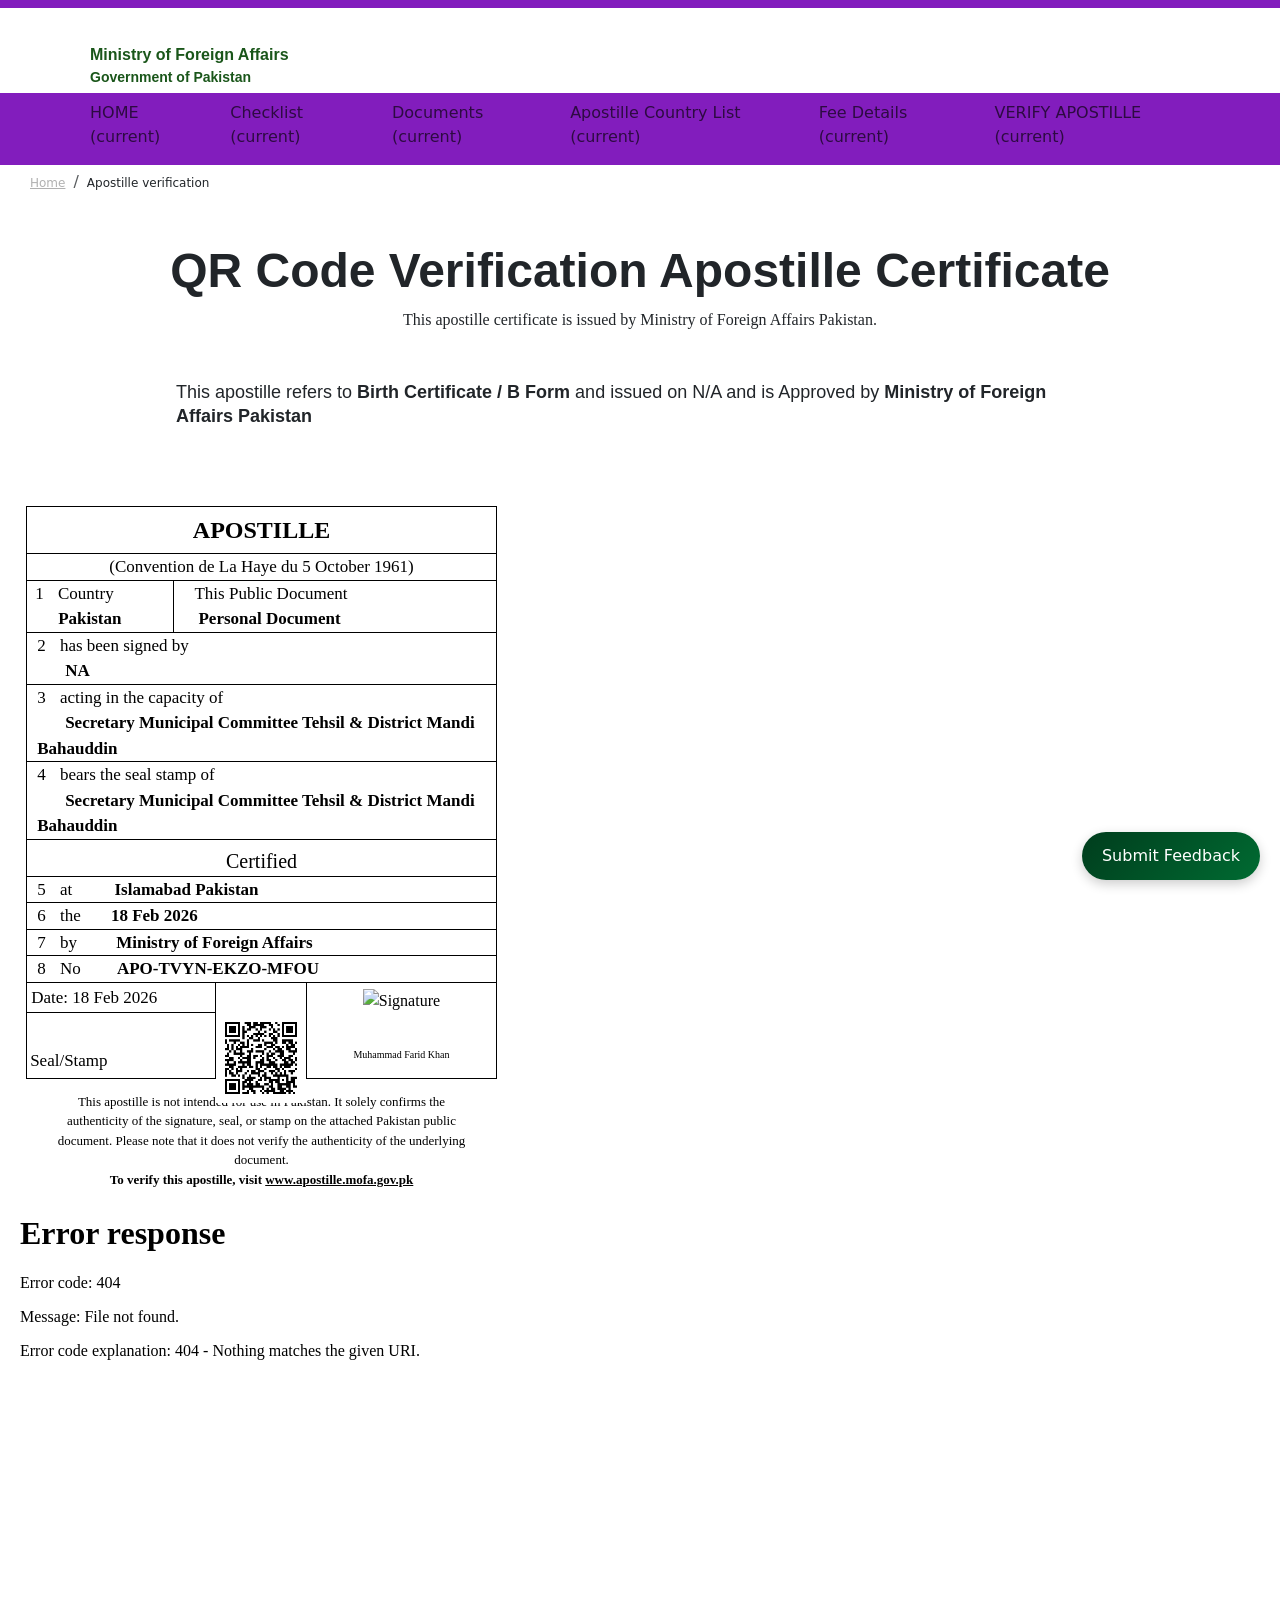
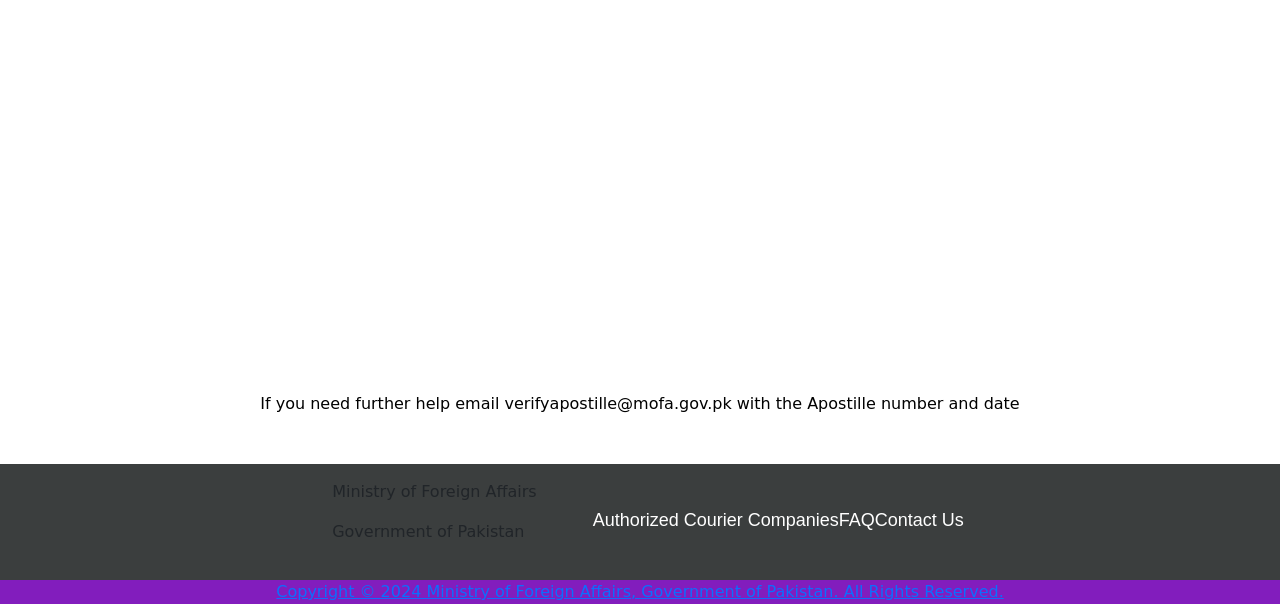
==== verify/person1.html @ cd711361 "Update person1.html" ====
<!DOCTYPE html>
<!-- saved from url=(0048)https://apostille.mofa.gov.pk/verify-attestation -->
<html lang="en"><head><meta http-equiv="Content-Type" content="text/html; charset=UTF-8">
    
    <meta name="viewport" content="width=device-width, initial-scale=1, maximum-scale=1, shrink-to-fit=no">
    <title>Apostille verification</title>
    <meta property="og:image" content="">
    <meta property="og:title" content="Apostille verification">
    <meta property="og:description" content="Ministry of foreign affairs ">

    <!-- Favicon -->
    <link href="https://apostille.mofa.gov.pk/web/img/govLogo.png" rel="icon">

    <!-- Google Web Fonts -->

    <link href="./Apostille verification_files/fonts-googleapis.css" rel="stylesheet">
    <link href="./Apostille verification_files/fonts-googleapis-plus.css" rel="stylesheet">

    <!-- Icon Font Stylesheet -->
    <link href="./Apostille verification_files/all.min.css" rel="stylesheet">
    <link href="./Apostille verification_files/bootstrap-icons.css" rel="stylesheet">

    <!-- Libraries Stylesheet -->
    <link href="./Apostille verification_files/all(1).min.css" rel="stylesheet">
    <link href="./Apostille verification_files/owl.carousel.min.css" rel="stylesheet">
    <!-- Customized Bootstrap Stylesheet -->
    <link href="https://cdn.jsdelivr.net/npm/bootstrap@5.3.3/dist/css/bootstrap.min.css" rel="stylesheet">
    <!-- Template Stylesheet -->
    <link href="https://apostille.mofa.gov.pk/web/css/style.css" rel="stylesheet">
        <link href="https://apostille.mofa.gov.pk/web/css/style.css" rel="stylesheet">
    <style>
        @page  {
            size: A4;
        }

        @media  print {
            body {
                margin: 0;
                padding: 0;
            }

            .print-content {
                width: 50%; /* Quarter of A4 */
                height: 50%; /* Quarter of A4 */
                float: left;
                page-break-after: always;
            }
        }

        body {
            float: none;
        }

        .qr-code-container {
            position: relative;
            display: inline-block;
        }

        .qr-code-container img {
            position: absolute;
            bottom: 7px;
            right: 0;
        }

        .card .certicate-Image img {
            height: 500px;
            object-fit: contain;
        }

        .pdf-thumbnail canvas {
            height: 200px;
        }

        .pdf-thumbnail {
            box-shadow: 0 3px 10px rgb(0 0 0 / 0.2);
            text-align: center;
        }
        .qr-code-container svg{
            margin-top: 4.4% !important;
        }
    </style>
</head>

<body class="overflow-x-hidden">
<!-- Main Content Here -->

<nav class="navbar navbar-expand-lg navbar-light fixed-top" style="background-color: #821dbd; border: none">
    <div class="d-flex flex-column w-100">
        <div id="myDiv" style="background-color: white; border: none">
    <div class="changebaseline container d-flex flex-wrap content">
        <!-- Logo -->
        <a href="https://apostille.mofa.gov.pk/" class="navbar-brand gap-2 flex-row align-items-center px-2 toggle">
            <img class="" src="https://apostille.mofa.gov.pk/web/img/govLogo.png" alt="">
            <div>
                <p style="
                    font-family: Plus Jakarta Sans, sans-serif;
                    font-size: 16px;
                    font-weight: 700;
                    letter-spacing: 0em;
                    color:  #1a561a;
                    margin-bottom: 0px;">
                    Ministry of Foreign Affairs
                </p>
                <p style="
                    font-family: Plus Jakarta Sans, sans-serif;
                    font-size: 14px;
                    font-weight: 700;
                    letter-spacing: 0em;
                    color:  #1a561a;
                    margin-bottom: 0px;">
                    Government of Pakistan
                </p>
            </div>
        </a>
        <div class="gap-4 d-flex">
            <div class="input-group">
            </div>
            <div>
                <div class="gap-3 d-flex header-socials-icons">
                    <a target="_blank" href="https://facebook.com/"> <img src="https://apostille.mofa.gov.pk/web/img/fb.png" alt=""></a>
                    <a target="_blank" href="https://instagram.com/"> <img src="https://apostille.mofa.gov.pk/web/img/insta.png" alt=""></a>
                    <a target="_blank" href="https://twitter.com/"> <img src="https://apostille.mofa.gov.pk/web/img/twitter.png" alt=""></a>
                    <a target="_blank" href="https://linkedin.com/"> <img src="https://apostille.mofa.gov.pk/web/img/linkdin.png" alt=""></a>
                </div>
            </div>
        </div>
    </div>

</div>

        <div style="background-color: #821dbd; display: flex; flex-direction: column;" class="changebaseline second-navbar container navbar-center"> <!-- Navbar Toggler (for mobile) -->
    <button style="margin-top: -12px; align-self: flex-end;" class="navbar-toggler" type="button" data-bs-toggle="collapse" data-bs-target="#navbarNav" aria-controls="navbarNav" aria-expanded="false" aria-label="Toggle navigation"><span class="navbar-toggler-icon"></span>
    </button>
    <div style="align-self: flex-start;" class="collapse navbar-collapse justify-content-center w-100" id="navbarNav">
        <ul class="navbar-nav mr-auto justify-content-end d-flex">

                        
                
                    <li class="nav-item active">
                        <a class="nav-link" href="https://apostille.mofa.gov.pk/">HOME <span class="sr-only">(current)</span></a>
                    </li>
                                            <li class="nav-item hide"><a class="nav-link"> <img src="./Apostille verification_files/Line.png" alt="">
                            </a></li>
                                    
            
                
                    <li class="nav-item active">
                        <a class="nav-link" href="https://apostille.mofa.gov.pk/sops">Checklist <span class="sr-only">(current)</span></a>
                    </li>
                                            <li class="nav-item hide"><a class="nav-link"> <img src="./Apostille verification_files/Line.png" alt="">
                            </a></li>
                                    
            
                
                    <li class="nav-item active">
                        <a class="nav-link" href="https://apostille.mofa.gov.pk/list-of-public-documents">Documents <span class="sr-only">(current)</span></a>
                    </li>
                                            <li class="nav-item hide"><a class="nav-link"> <img src="./Apostille verification_files/Line.png" alt="">
                            </a></li>
                                    
            
                
                    <li class="nav-item active">
                        <a class="nav-link" href="https://apostille.mofa.gov.pk/list-of-countries">Apostille Country List <span class="sr-only">(current)</span></a>
                    </li>
                                            <li class="nav-item hide"><a class="nav-link"> <img src="./Apostille verification_files/Line.png" alt="">
                            </a></li>
                                    
            
                
                    <li class="nav-item active">
                        <a class="nav-link" href="https://apostille.mofa.gov.pk/fee-structure">Fee Details <span class="sr-only">(current)</span></a>
                    </li>
                                            <li class="nav-item hide"><a class="nav-link"> <img src="./Apostille verification_files/Line.png" alt="">
                            </a></li>
                                    
            
                
                    <li class="nav-item active">
                        <a class="nav-link" href="https://apostille.mofa.gov.pk/verify-attestation">VERIFY APOSTILLE <span class="sr-only">(current)</span></a>
                    </li>
                                                        
                    </ul>
    </div>
</div>
    </div>
</nav>


    <div>
        <ol class="breadcrumb" style="margin-top: 170px;padding-left: 30px">
            <li class="breadcrumb-item">
                <a style="font-size: 12px; color: rgba(177, 177, 177, 1) !important" href="https://apostille.mofa.gov.pk/">Home</a>
            </li>
            <li class="breadcrumb-item">
                <a style="font-size: 12px"> Apostille verification</a>
            </li>
        </ol>
    </div>

    <div id="home" class="my-5 mx-auto w-75">
        <h1 style="
          font-family: Plus Jakarta Sans, sans-serif;
          font-size: 48px;
          font-weight: 700;
          line-height: 58px;
          letter-spacing: 0em;
        " class="text-center">
            QR Code Verification Apostille Certificate
        </h1>
        <p style="
          font-family: Plus Jakarta Sans, sans-serif;
          font-family: Inter;
          font-size: 16px;
          font-weight: 400;
          line-height: 24px;
          letter-spacing: 0em;
        " class="text-center">
            This apostille certificate is issued by Ministry of Foreign Affairs Pakistan.
        </p>
                <p style="
          font-family: Plus Jakarta Sans, sans-serif;
          margin-top: 3rem !important;
          margin: 1rem;
          font-size: 18px;
          font-weight: 400;
          line-height: 24px;
          letter-spacing: 0em;
        " class="text-left">
            This apostille refers to
            <span style="font-weight: bold">Birth Certificate / B Form</span> and issued on N/A and is Approved by <span style="font-weight: bold">Ministry of Foreign Affairs Pakistan</span>
        </p>
    </div>

    <div class="d-block justify-content-center flex-column">
        <!-- <div class="d-flex justify-content-center"> -->
        <div class="mt-3 image" style="background-image: url(https://apostille.mofa.gov.pk/assets/certificate/img/bg.jpg);  font-family: Poppins;
                 background-position: center;
                 background-repeat: no-repeat;
                 background-size: cover;

                 width: 523px;
                 color: black;
                 display: flex;
                 color: black;
                 align-content: center;
                 justify-content: center;
                 height: 702px;">
            <div class="" style="width: 90%;height: fit-content; margin-top: 30px; ">
                <div style="border: 1px solid black;">
                    <div style="  font-size: 24px;
            font-weight: bold;
            padding: 5px 0px;
            text-align: center;
            font-family: LibreBaskerville;">APOSTILLE
                    </div>
                    <div style="text-align: center; font-size: 17px;  padding: 0px 10px;   border-top: 1px solid black;

            ">(Convention de La Haye du 5 October 1961)
                    </div>
                    <div style="margin-bottom: 0px !important;border-top: 1px solid black;  display: flex;flex-direction: row; margin-bottom: 10px;">
                        <div style="padding: 0px 8px ;padding-right: 52px; border-right: 1px solid black;text-align: left; font-size: 17px;  margin-right: 20px;">
                            <span style="padding-right:10px; font-weight: 400;"> 1</span>
                            Country <p style="font-weight: 600;padding: 0px 0px 0px 23px; margin: 0">Pakistan</p>
                        </div>
                        <div style="text-align: left; font-size: 17px;">
                            This Public Document <p style="font-weight: 600;padding: 0px 0px 0px 4px; margin:0; ">Personal Document</p>
                        </div>
                    </div>
                    <div style="  padding: 0px 10px;border-top: 1px solid black;font-size: 17px; "><span style="padding-right:10px; font-weight: 400;"> 2</span> has been signed by <br>
                        <span style="font-weight: 600; padding-left: 28px;"> NA</span>
                    </div>
                    <div style="font-size: 17px; border-top: 1px solid black;padding: 0px 10px;">
                        <span style="padding-right:10px; font-weight: 400;"> 3</span> acting in the capacity of<br>
                        <span style="font-weight: 600; padding-left: 28px;">  Secretary Municipal Committee Tehsil &amp; District Mandi Bahauddin</span>
                    </div>
                    <div style="font-size: 17px;border-top: 1px solid black;
            padding: 0px 10px;
            ">
                        <span style="padding-right:10px; font-weight: 400;"> 4</span> bears the seal stamp of <br>
                        <span style="font-weight: 600; padding-left: 28px;">Secretary Municipal Committee Tehsil &amp; District Mandi Bahauddin  </span>
                    </div>
                    <div style=" padding:6px 0px 0px 0px;border-top: 1px solid black;
                font-size: 20px; text-align: center; font-family: Fair;">
                        Certified
                    </div>
                    <div style="font-size: 17px; border-top: 1px solid black;
            padding: 0px 10px;
            ">
                        <span style="padding-right:10px; font-weight: 400;">5</span> at <span style="padding-left:38px;font-weight: 600">Islamabad Pakistan</span>
                    </div>
                                        <div class="" style="font-size: 17px;border-top: 1px solid black; padding: 0px 10px;">
                        <span style="padding-right:10px; font-weight: 400;">6</span> the
                        <span style="padding-left:26px;font-weight: 600">
                            18 Feb 2026
                        </span>
                    </div>

                    <div class=" " style="font-size: 17px;  border-top: 1px solid black;
            padding: 0px 10px;
            "><span style="padding-right:10px; font-weight: 400;">7</span> by
                        <span style="padding-left:35px;font-weight: 600">Ministry of Foreign Affairs</span>
                    </div>

                    <div style="font-size: 17px; border-top: 1px solid black;
            padding: 0px 10px;
            "><span style="padding-right:10px; font-weight: 400;">8</span>
                        No <span style="padding-left:32px;font-weight: 600">APO-TVYN-EKZO-MFOU</span>
                    </div>

                    <div style="display: flex;border-top: 1px solid;width: 100%;">
                        <div style="flex-grow: 1;border-right: 1px solid;width: 30%;">

                                                        <div style="padding: 2px 4px; font-size: 17px; border-bottom: 1px solid black;">
                                Date: <span style="font-weight: 500;">
                                    18 Feb 2026</span>
                            </div>
                            <div style="font-size: 17px; padding-top: 35px; padding-left: 3px;">Seal/Stamp</div>
                        </div>
                        
                        <div style="text-align: center;border-right: 1px solid;">
                          <div class="qr-code-container">

<img src="../qr/person1.png"
style="width:90px;height:90px; position:relative; top:30px;">

<!-- Overlay image -->
</div>
</div>

                        <div style="flex-grow: 1; display: flex; align-items: center; flex-direction: column;width: 30%;">
                                                            
                                 
                                    <img src="./Apostille verification_files/1770551659_6988796b06b5e.jpeg" alt="Signature" style="height: 58px; margin-top: 6px;">
                                
                                                                        <p style="font-size: 10px;">Muhammad Farid  Khan</p>
                                                                                    </div>
                    </div>

                </div>
                <div style=" font-size: 13px; margin-top: 10px;
            text-align: center;
            padding: 3px 20px;">
                    This apostille is not intended for use in Pakistan. It solely confirms the authenticity of the
                    signature, seal, or stamp on the attached Pakistan public document. Please note that it does not
                    verify
                    the authenticity of the underlying document. <br>

                    <span style="font-weight: 600;">To verify this apostille, visit <a style=" color: black;
                    text-decoration: underline;
                    font-weight: 600px;" href="https://apostille.mofa.gov.pk/www.apostille.mofa.gov.pk" target="_blank">www.apostille.mofa.gov.pk</a></span>
                </div>
            </div>
        </div>
        <!-- </div> -->
        <div class="mt-3 image" style=" font-family: Poppins;
                 width: 523px;
                 color: black;
                 display: flex;
                 align-content: center;
                 justify-content: center;
                 height: 702px;">
                        <a style="margin-right: 38%;" href="https://apostille.mofa.gov.pk/decrypt/[base64]" target="_blank">
                <iframe src="../pdf/person1.pdf"
frameborder="0"
style="width:170%; height:107%;">
</iframe>
            </a>

     </div>
    </div>
    <p style="color: black; text-align: center; margin-top: 6rem">
        If you need further help email verifyapostille@mofa.gov.pk with the
        Apostille number and date
    </p>
<!-- Start Footer Area -->
<div style="background-color: rgb(59, 62, 62); visibility: visible; animation-delay: 0.1s;" class="footer mt-5 wow fadeIn animated" data-wow-delay="0.1s">
    <div class="container py-3">
        <div class="row gap-2 justify-content-between mb-1">
            <div class="d-flex justify-content-center col align-content-center align-items-center gap-lg-5 rtoc">
                <a href="https://apostille.mofa.gov.pk/" class="navbar-brand gap-2 d-flex flex-row align-items-center px-2">
                    <img class="" src="https://apostille.mofa.gov.pk/web/img/govLogo.png" alt="">
                    <div>
                        <p class="fltext">Ministry of Foreign Affairs</p>
                        <p class="fltext">Government of Pakistan</p>
                    </div>
                </a>
                <ul class="navbar-nav justify-content-center d-flex flex-row footerFixer" style="
               font-family: Plus Jakarta Sans, sans-serif;
               font-size: 20px;
               font-weight: 500;
               line-height: 25px;
               letter-spacing: 0em;
               text-align: left;">
                                            <li class="nav-item">
                            <a style="
                     font-family: Plus Jakarta Sans, sans-serif;
                     font-size: 18px;
                     font-weight: 500;
                     line-height: 28px;
                     letter-spacing: 0em;
                     color: white;" class="nav-link" href="https://apostille.mofa.gov.pk/authorized-courier-companies">
                                Authorized Courier Companies
                            </a>
                        </li>
                                                    <li class="nav-item"><a class="nav-link"> <img src="./Apostille verification_files/Line.png" alt=""> </a>
                            </li>
                                                                    <li class="nav-item">
                            <a style="
                     font-family: Plus Jakarta Sans, sans-serif;
                     font-size: 18px;
                     font-weight: 500;
                     line-height: 28px;
                     letter-spacing: 0em;
                     color: white;" class="nav-link" href="https://apostille.mofa.gov.pk/verify-attestation#faq">
                                FAQ
                            </a>
                        </li>
                                                    <li class="nav-item"><a class="nav-link"> <img src="./Apostille verification_files/Line.png" alt=""> </a>
                            </li>
                                                                    <li class="nav-item">
                            <a style="
                     font-family: Plus Jakarta Sans, sans-serif;
                     font-size: 18px;
                     font-weight: 500;
                     line-height: 28px;
                     letter-spacing: 0em;
                     color: white;" class="nav-link" href="https://apostille.mofa.gov.pk/verify-attestation#contact-us">
                                Contact Us
                            </a>
                        </li>
                                                                                    </ul>
            </div>
        </div>
    </div>
    <div style="background-color: #821dbd">
        <div class="copyright w-100">
            <div class="row">
                <div style="color: white; text-align: center; width: 100%" class="col-md-12 text-center text-md-center mb-3 mb-md-0 poppins-regular"><a href="https://apostille.mofa.gov.pk/verify-attestation#">Copyright © 2024 Ministry of Foreign Affairs, Government of Pakistan. All Rights Reserved.</a></div>
            </div>
        </div>
    </div> <!-- Footer End -->
    <!-- Back to Top -->
    <!-- <a
       href="#"
       style="background-color: transparent"
       class="btn btn-lg btn-primary btn-lg-circle back-to-top"
       ><i style="color: black" class="bi bi-arrow-up"></i
       ></a> -->
</div>
<!-- End Footer Area -->
<!-- ====== ADD THIS PART ====== -->

<!-- Floating Button -->
<button onclick="openModal()" id="complaintBtn">
    <i class="fas fa-comment-dots mr-2"></i> Submit Feedback
</button>

<!-- Include the Modal -->



    <!-- We'll move styles and scripts to the bottom -->
    <!-- CSS Styles -->
    <style>
        .modal-overlay {
            position: fixed;
            top: 0;
            left: 0;
            right: 0;
            bottom: 0;
            background: rgba(0, 0, 0, 0.7);
            display: flex;
            align-items: center;
            justify-content: center;
            z-index: 9999;
            padding: 20px;
        }

        .modal-content {
            background: white;
            border-radius: 20px;
            width: 100%;
            max-width: 500px;
            max-height: 90vh;
            overflow-y: auto;
        }

        .tab-header {
            display: flex;
            background: linear-gradient(135deg, #003D1D 0%, #006B32 100%);
            border-radius: 20px 20px 0 0;
            padding: 0;
        }

        .tab-button {
            flex: 1;
            padding: 15px;
            background: transparent;
            border: none;
            color: rgba(255, 255, 255, 0.7);
            font-weight: 600;
            cursor: pointer;
        }

        .tab-button.active {
            color: white;
            background: rgba(255, 255, 255, 0.1);
        }

        .tab-content {
            display: none;
            padding: 25px;
        }

        .tab-content.active {
            display: block;
        }

        .form-group {
            margin-bottom: 15px;
        }

        .form-label {
            display: block;
            color: #4a5568;
            font-weight: 600;
            margin-bottom: 5px;
            font-size: 14px;
        }

        .form-input {
            width: 100%;
            padding: 10px;
            border: 1px solid #e2e8f0;
            border-radius: 8px;
        }

        .form-textarea {
            min-height: 100px;
            resize: vertical;
        }

        .star-rating {
            display: flex;
            justify-content: center;
            gap: 10px;
            margin: 15px 0;
        }

        .star {
            font-size: 30px;
            color: #e2e8f0;
            cursor: pointer;
        }

        .star.active {
            color: #ffc107;
        }

        .file-upload {
            border: 2px dashed #cbd5e0;
            border-radius: 8px;
            padding: 15px;
            text-align: center;
            cursor: pointer;
        }

        .btn-submit {
            background: linear-gradient(135deg, #667eea 0%, #764ba2 100%);
            color: white;
            border: none;
            padding: 12px;
            border-radius: 8px;
            width: 100%;
            cursor: pointer;
            margin-top: 15px;
        }

        .close-btn {
            position: absolute;
            top: 15px;
            right: 15px;
            background: white;
            border: none;
            width: 35px;
            height: 35px;
            border-radius: 50%;
            cursor: pointer;
            z-index: 100;
        }

        .file-input {
            display: none;
        }

        /* Floating Button Styles */
        #complaintBtn {
            position: fixed;
            bottom: 20px;
            right: 20px;
            background: linear-gradient(135deg, #003D1D 0%, #006B32 100%);
            color: white;
            border: none;
            padding: 12px 20px;
            border-radius: 50px;
            cursor: pointer;
            box-shadow: 0 4px 12px rgba(0, 0, 0, 0.2);
            z-index: 1000;
            animation: float 3s ease-in-out infinite;
        }

        @keyframes  float {
            0%, 100% { transform: translateY(0); }
            50% { transform: translateY(-5px); }
        }

        .required-star {
            color: red;
        }

        .file-preview {
            display: flex;
            align-items: center;
            justify-content: space-between;
            background: #f0f9ff;
            padding: 10px;
            border-radius: 5px;
            font-size: 14px;
        }

        .file-remove {
            cursor: pointer;
            color: #ef4444;
            font-weight: bold;
        }

        .success-message {
            text-align: center;
            padding: 40px 20px;
        }

        .success-icon {
            display: flex;
            justify-content: center;
            align-items: center;
            font-size: 60px;
            color: #22c55e;
            margin-bottom: 15px;
        }

    </style>


<!-- The Modal -->
<div id="complaintModal" class="modal-overlay" style="display: none;">
    <button onclick="closeModal()" class="close-btn">
        <i class="fas fa-times"></i>
    </button>

    <div class="modal-content">
        <div class="tab-header">
            <button class="tab-button active" data-tab="complaint">
                <i class="tab-icon fas fa-exclamation-circle"></i>
                Complaint
            </button>
            <button class="tab-button" data-tab="feedback">
                <i class="tab-icon fas fa-star"></i>
                Feedback
            </button>
            <button class="tab-button" data-tab="suggestion">
                <i class="tab-icon fas fa-lightbulb"></i>
                Suggestion
            </button>
        </div>

        <!-- Complaint Form -->
        <div id="complaintTab" class="tab-content active">
            <h2 class="text-2xl font-bold mb-6 text-gray-800">Submit a Complaint</h2>
            <form id="complaintForm" action="https://apostille.mofa.gov.pk/complaints" method="POST" enctype="multipart/form-data">
                <input type="hidden" name="_token" value="qHcyoK7qxIHYuLcfUBwdpdkvvtftZzMXJwpgym7C">                <div class="form-group">
                    <label class="form-label">
                        Full Name <span class="required-star">*</span>
                    </label>
                    <input type="text" name="name" class="form-input" required="" maxlength="20" pattern="^[A-Za-z\s]{1,20}$" title="Only alphabets allowed. Maximum 20 characters." placeholder="Enter your name">
                </div>

                <div class="form-group">
                    <label class="form-label">
                        Email Address <span class="required-star">*</span>
                    </label>
                    <input type="email" name="email" class="form-input" required="" maxlength="35" pattern="^[^\s@]{1,35}@[^\s@]+\.[a-zA-Z]{2,}$" title="Valid email required (max 35 characters)" placeholder="you@example.com">

                </div>

                <div class="form-group">
                    <label class="form-label">Phone Number</label>
                    <input type="tel" name="phone" class="form-input" placeholder="+923001234567" pattern="^(\\+92|0)3[0-9]{9}$" title="Only Pakistan mobile numbers allowed (+923XXXXXXXXX or 03XXXXXXXXX)">
                </div>

                <div class="form-group">
                    <label class="form-label">
                        Complain Type  <span class="required-star">*</span>
                    </label>
                    <select name="complaint_type_id" class="form-input" required="">
                        <option value="">Select Complain Type</option>
                                                    <option value="1">Document Verification</option>
                                                    <option value="2">Authentication Delay</option>
                                                    <option value="3">Apostille Stamp</option>
                                                    <option value="4">Notarization Issue</option>
                                                    <option value="5">Document Translation</option>
                                                    <option value="6">Processing Delay</option>
                                                    <option value="7">Delivery Delay</option>
                                                    <option value="8">Expedite Service</option>
                                                    <option value="9">Incorrect Details</option>
                                                    <option value="10">Document Quality</option>
                                                    <option value="11">Missing Stamp/Signature</option>
                                                    <option value="12">Wrong Country Specification</option>
                                                    <option value="13">Poor Communication</option>
                                                    <option value="14">No Status Updates</option>
                                                    <option value="15">Unresponsive Staff</option>
                                                    <option value="16">Wrong Information Provided</option>
                                                    <option value="17">Payment Processing</option>
                                                    <option value="18">Refund Request</option>
                                                    <option value="19">Hidden Charges</option>
                                                    <option value="20">Invoice Issue</option>
                                                    <option value="21">Birth Certificate Issue</option>
                                                    <option value="22">Marriage Certificate Issue</option>
                                                    <option value="23">Degree/Diploma Apostille</option>
                                                    <option value="24">Power of Attorney</option>
                                                    <option value="25">Commercial Document</option>
                                                    <option value="26">Court Document</option>
                                                    <option value="27">Courier Problem</option>
                                                    <option value="28">Lost Document</option>
                                                    <option value="29">Wrong Address Delivery</option>
                                                    <option value="30">Tracking Issue</option>
                                                    <option value="31">Document Rejected by Embassy</option>
                                                    <option value="32">Incomplete Documentation</option>
                                                    <option value="33">Expiry Date Issue</option>
                                                    <option value="34">Embassy Legalization</option>
                                                    <option value="35">Service Quality</option>
                                                    <option value="36">Pricing Complaint</option>
                                                    <option value="37">Staff Behavior</option>
                                                    <option value="38">Website/Portal Issue</option>
                                                    <option value="39">Other Apostille Issue</option>
                                            </select>
                </div>

                <div class="form-group">
                    <label class="form-label">
                        Complaint Details  <span class="required-star">*</span>
                    </label>
                    <textarea name="text" class="form-input form-textarea" required="" maxlength="250" data-max-chars="250" placeholder="Please describe your complaint (max 250 characters)..."></textarea>
                </div>

                <div class="form-group">
                    <label class="form-label">Attachment (Optional)</label>
                    <div class="file-upload" onclick="document.getElementById(&#39;complaintFile&#39;).click()">
                        <i class="fas fa-cloud-upload-alt text-3xl text-gray-400 mb-3"></i>
                        <p class="text-gray-600">Click to upload file</p>
                        <input type="file" id="complaintFile" name="attachment" class="file-input">
                    </div>
                    <div id="complaintFilePreview" class="mt-2"></div>
                </div>

                <button type="submit" class="btn-submit">
                    <i class="fas fa-paper-plane"></i> Submit Complaint
                </button>
            </form>
        </div>

        <!-- Feedback Form -->
        <div id="feedbackTab" class="tab-content">
            <h2 class="text-2xl font-bold mb-6 text-gray-800">Share Your Feedback</h2>
            <form id="feedbackForm">
                <input type="hidden" name="_token" value="qHcyoK7qxIHYuLcfUBwdpdkvvtftZzMXJwpgym7C">                <div class="form-group">
                    <label class="form-label text-center mb-4">How would you rate your experience?</label>
                    <div class="star-rating">
                        <div class="star" data-rating="1">★</div>
                        <div class="star" data-rating="2">★</div>
                        <div class="star" data-rating="3">★</div>
                        <div class="star" data-rating="4">★</div>
                        <div class="star" data-rating="5">★</div>
                    </div>
                    <p id="ratingText" class="rating-text">Tap to rate</p>
                    <input type="hidden" name="stars" id="starsInput" required="">
                </div>

                <div class="form-group">
                    <label class="form-label">Your Feedback (Optional)</label>
                    <textarea name="text" class="form-input form-textarea" maxlength="250" data-max-chars="250" placeholder="Your feedback (max 250 characters)..."></textarea>
                </div>

                <button type="submit" class="btn-submit">
                    <i class="fas fa-paper-plane"></i> Submit Feedback
                </button>
            </form>
        </div>

        <!-- Suggestion Form -->
        <div id="suggestionTab" class="tab-content">
            <h2 class="text-2xl font-bold mb-6 text-gray-800">Make a Suggestion</h2>
            <form id="suggestionForm">
                <input type="hidden" name="_token" value="qHcyoK7qxIHYuLcfUBwdpdkvvtftZzMXJwpgym7C">                <div class="form-group">
                    <label class="form-label">Your Suggestion *</label>
                    <textarea name="text" class="form-input form-textarea" required="" maxlength="250" data-max-chars="250" placeholder="Your suggestion (max 250 characters)..."></textarea>
                </div>

                <button type="submit" class="btn-submit">
                    <i class="fas fa-paper-plane"></i> Submit Suggestion
                </button>
            </form>
        </div>

        <!-- Success Message -->
        <div id="successTab" class="tab-content">
            <div class="success-message">
                <div class="success-icon">
                    <i class="fas fa-check-circle"></i>
                </div>
                <h2 class="text-2xl font-bold mb-4 text-gray-800" id="successTitle">Submitted Successfully!</h2>
                <p class="text-gray-600 mb-6" id="successMessageText">Thank you for your submission.</p>
                <button onclick="resetForms()" class="btn-submit">
                    <i class="fas fa-plus"></i> Submit Another
                </button>
            </div>
        </div>
    </div>
</div>


<!-- JavaScript -->
<script>
    let currentRating = 0;
    let currentTab = 'complaint';

    // Open Modal
    function openModal() {
        document.getElementById('complaintModal').style.display = 'flex';
        document.body.style.overflow = 'hidden';
    }

    // Close Modal
    function closeModal() {
        document.getElementById('complaintModal').style.display = 'none';
        document.body.style.overflow = 'auto';
    }

    // Switch Tabs
    document.querySelectorAll('.tab-button').forEach(button => {
        button.addEventListener('click', function() {
            // Update active tab button
            document.querySelectorAll('.tab-button').forEach(btn => {
                btn.classList.remove('active');
            });
            this.classList.add('active');

            // Show corresponding tab
            currentTab = this.dataset.tab;
            document.querySelectorAll('.tab-content').forEach(content => {
                content.classList.remove('active');
            });
            document.getElementById(currentTab + 'Tab').classList.add('active');
        });
    });

    // Star Rating
    document.querySelectorAll('.star').forEach(star => {
        star.addEventListener('click', function() {
            currentRating = parseInt(this.dataset.rating);
            updateStars(currentRating);
            document.getElementById('starsInput').value = currentRating;
        });
    });

    function updateStars(rating) {
        document.querySelectorAll('.star').forEach((star, index) => {
            if (index < rating) {
                star.classList.add('active');
            } else {
                star.classList.remove('active');
            }
        });

        const texts = ["Tap to rate", "Poor", "Fair", "Good", "Very Good", "Excellent"];
        document.getElementById('ratingText').textContent = texts[rating];
    }

    document.getElementById('complaintFile').addEventListener('change', function () {
        const preview = document.getElementById('complaintFilePreview');

        if (this.files.length > 0) {
            const file = this.files[0];

            preview.innerHTML = `
            <div class="file-preview">
                <span>
                    <i class="fas fa-file"></i>
                    ${file.name} (${(file.size / 1024).toFixed(2)} KB)
                </span>
                <span class="file-remove" onclick="removeAttachment()">✖</span>
            </div>
        `;
        }
    });

    function removeAttachment() {
        const input = document.getElementById('complaintFile');
        input.value = '';
        document.getElementById('complaintFilePreview').innerHTML = '';
    }


    // Form Submission - UPDATED
    document.getElementById('complaintForm').addEventListener('submit', function(e) {
        e.preventDefault();
        submitForm(this, '/complaints', 'Complaint');
    });

    document.getElementById('feedbackForm').addEventListener('submit', function(e) {
        e.preventDefault();
        if (currentRating === 0) {
            alert('Please select a rating');
            return;
        }
        submitForm(this, '/feedback', 'Feedback');
    });

    document.getElementById('suggestionForm').addEventListener('submit', function(e) {
        e.preventDefault();
        submitForm(this, '/suggestions', 'Suggestion');
    });

    function submitForm(form, endpoint, type) {
        console.log('Submitting form to:', endpoint);
        console.log('Form type:', type);

        const submitBtn = form.querySelector('button[type="submit"]');
        const originalText = submitBtn.innerHTML;

        submitBtn.innerHTML = '<i class="fas fa-spinner fa-spin"></i> Submitting...';
        submitBtn.disabled = true;

        const formData = new FormData(form);

        // Debug: Log all form data
        console.log('Form data entries:');
        for (let [key, value] of formData.entries()) {
            console.log(key + ':', value);
        }

        // Get CSRF token - try multiple ways
        let csrfToken = '';

        // Try from meta tag first
        const metaToken = document.querySelector('meta[name="csrf-token"]');
        if (metaToken) {
            csrfToken = metaToken.getAttribute('content');
        }

        // Try from input field
        if (!csrfToken) {
            const inputToken = document.querySelector('input[name="_token"]');
            if (inputToken) {
                csrfToken = inputToken.value;
            }
        }

        // Try from Laravel JS object
        if (!csrfToken && window.Laravel && window.Laravel.csrfToken) {
            csrfToken = window.Laravel.csrfToken;
        }

        console.log('CSRF Token found:', csrfToken ? 'Yes' : 'No');

        // For feedback form, add rating
        if (type === 'Feedback') {
            formData.append('stars', currentRating);
            console.log('Added stars rating:', currentRating);
        }

        // Prepare headers
        const headers = {
            'Accept': 'application/json',
            'X-Requested-With': 'XMLHttpRequest' // Important for Laravel to identify AJAX request
        };

        // Add CSRF token if found
        if (csrfToken) {
            headers['X-CSRF-TOKEN'] = csrfToken;
        }

        fetch(endpoint, {
            method: 'POST',
            body: formData,
            headers: headers,
            credentials: 'same-origin'
        })
            .then(response => {
                console.log('Response status:', response.status);
                console.log('Response OK:', response.ok);

                const contentType = response.headers.get('content-type');
                if (contentType && contentType.includes('application/json')) {
                    return response.json();
                } else {
                    return response.text().then(text => {
                        console.log('Non-JSON response received');
                        throw new Error('Server returned non-JSON response. Status: ' + response.status);
                    });
                }
            })
            .then(data => {
                console.log('Response data:', data);

                if (data.success) {
                    // Show success message
                    document.getElementById('successTitle').textContent = `${type} Submitted!`;
                    document.getElementById('successMessageText').textContent = data.message || 'Thank you for your submission.';

                    document.querySelectorAll('.tab-content').forEach(content => {
                        content.classList.remove('active');
                    });
                    document.getElementById('successTab').classList.add('active');

                    // Hide tab header on success
                    document.querySelector('.tab-header').style.display = 'none';

                    // Reset form after success
                    form.reset();
                    if (type === 'Feedback') {
                        currentRating = 0;
                        updateStars(0);
                        document.getElementById('starsInput').value = '';
                    }
                    resetSubmitButtons();


                } else {
                    // Handle validation errors
                    let errorMessage = data.message || 'Please try again';

                    // If there are validation errors, show them
                    if (data.errors) {
                        errorMessage = Object.values(data.errors).flat().join('\n');
                    }

                    alert('Error: ' + errorMessage);
                    submitBtn.innerHTML = originalText;
                    submitBtn.disabled = false;
                }
            })
            .catch(error => {
                console.error('Fetch error:', error);

                let errorMessage = 'Network error. Please try again.';
                if (error.message.includes('non-JSON')) {
                    errorMessage = 'Server error. Please try again or contact support.';
                }

                alert('Error: ' + errorMessage + '\n\nCheck browser console for details.');
                submitBtn.innerHTML = originalText;
                submitBtn.disabled = false;
            });
    }

    function resetForms() {
        // Reset all forms
        document.getElementById('complaintForm').reset();
        document.getElementById('feedbackForm').reset();
        document.getElementById('suggestionForm').reset();

        // Reset file preview
        document.getElementById('complaintFilePreview').innerHTML = '';

        // Reset rating
        currentRating = 0;
        updateStars(0);
        document.getElementById('starsInput').value = '';

        // Show tab header again
        document.querySelector('.tab-header').style.display = 'flex';

        // Go back to current tab
        document.querySelectorAll('.tab-content').forEach(content => {
            content.classList.remove('active');
        });
        document.getElementById(currentTab + 'Tab').classList.add('active');
        resetSubmitButtons();

    }

    // Close modal when clicking outside
    document.getElementById('complaintModal').addEventListener('click', function(e) {
        if (e.target === this) {
            closeModal();
        }
    });

    // Close with Escape key
    document.addEventListener('keydown', function(e) {
        if (e.key === 'Escape') {
            closeModal();
        }
    });


    // Debug function to test form submission
    window.testForm = function() {
        console.log('=== FORM DEBUG INFO ===');
        console.log('Current tab:', currentTab);
        console.log('Current rating:', currentRating);

        const form = document.getElementById('complaintForm');
        if (form) {
            console.log('Form action:', form.action);
            console.log('Form method:', form.method);
            console.log('Form has CSRF:', form.querySelector('input[name="_token"]') ? 'Yes' : 'No');

            // Test simple submission
            const testData = {
                name: 'Test User',
                email: 'test@example.com',
                text: 'This is a test complaint',
                complain_type_id: 1,
                _token: document.querySelector('input[name="_token"]')?.value || 'no-token'
            };

            console.log('Test data:', testData);
        }
    };
    document.getElementById('complaintFile').addEventListener('change', function () {
        const preview = document.getElementById('complaintFilePreview');
        const file = this.files[0];

        if (!file) return;

        // 2MB limit
        if (file.size > 2 * 1024 * 1024) {
            alert('File size must not exceed 2 MB');
            this.value = '';
            preview.innerHTML = '';
            return;
        }

        preview.innerHTML = `
        <div class="file-preview">
            <span>
                <i class="fas fa-file"></i>
                ${file.name} (${(file.size / 1024).toFixed(2)} KB)
            </span>
            <span class="file-remove" onclick="removeAttachment()">✖</span>
        </div>
    `;
    });
    document.querySelectorAll('textarea[data-max-chars]').forEach(textarea => {
        textarea.addEventListener('input', function () {
            const maxChars = parseInt(this.dataset.maxChars);

            if (this.value.length > maxChars) {
                this.value = this.value.substring(0, maxChars);
                alert(`Maximum ${maxChars} characters allowed`);
            }
        });
    });

    function resetSubmitButtons() {
        document.querySelectorAll('form').forEach(form => {
            const btn = form.querySelector('button[type="submit"]');
            if (btn) {
                btn.disabled = false;

                // Restore default text based on form
                if (form.id === 'complaintForm') {
                    btn.innerHTML = '<i class="fas fa-paper-plane"></i> Submit Complaint';
                } else if (form.id === 'feedbackForm') {
                    btn.innerHTML = '<i class="fas fa-paper-plane"></i> Submit Feedback';
                } else if (form.id === 'suggestionForm') {
                    btn.innerHTML = '<i class="fas fa-paper-plane"></i> Submit Suggestion';
                }
            }
        });
    }

</script>
<script>
    document.addEventListener('DOMContentLoaded', function () {
        const hash = window.location.hash.replace('#', '');

        if (hash === 'complaints') {
            openModal();
        }
    });
</script>




<script src="./Apostille verification_files/jquery-3.4.1.min.js.download"></script>
<script src="./Apostille verification_files/bootstrap.bundle.min.js.download"></script>
<script src="./Apostille verification_files/wow.min.js.download"></script>
<script src="./Apostille verification_files/easing.min.js.download"></script>
<script src="./Apostille verification_files/waypoints.min.js.download"></script>
<script src="./Apostille verification_files/owl.carousel.min.js.download"></script>
<script src="./Apostille verification_files/main.js.download"></script>

<script>
    document.addEventListener("DOMContentLoaded", function () {
        var expandableContent = document.getElementById("expandableContent");
        expandableContent.style.display = "none"; // Hide the content initially
    });

    function expandContent() {
        var expandableContent = document.getElementById("expandableContent");
        var buttonText = document.querySelector(".gradient-button");

        if (
            expandableContent.style.display === "none" ||
            expandableContent.style.display === ""
        ) {
            expandableContent.style.display = "block";
            buttonText.innerText = "Read Less";
        } else {
            expandableContent.style.display = "none";
            buttonText.innerText = "Read More";
        }
    }
</script>
<script>
    // Example starter JavaScript for disabling form submissions if there are invalid fields
    (function () {
        "use strict";
        window.addEventListener(
            "load",
            function () {
                // Fetch all the forms we want to apply custom Bootstrap validation styles to
                var forms = document.getElementsByClassName("needs-validation");
                // Loop over them and prevent submission
                var validation = Array.prototype.filter.call(
                    forms,
                    function (form) {
                        form.addEventListener(
                            "submit",
                            function (event) {
                                if (form.checkValidity() === false) {
                                    event.preventDefault();
                                    event.stopPropagation();
                                }
                                form.classList.add("was-validated");
                            },
                            false
                        );
                    }
                );
            },
            false
        );
    })();
    console.log('~z~u~baig~')
</script>



























<script>
    const items = document.querySelectorAll(".accordion button");

    function toggleAccordion() {
        const itemToggle = this.getAttribute("aria-expanded");

        for (i = 0; i < items.length; i++) {
            items[i].setAttribute("aria-expanded", "false");
        }

        if (itemToggle == "false") {
            this.setAttribute("aria-expanded", "true");
        }
    }

    items.forEach((item) =>
        item.addEventListener("click", toggleAccordion)
    );
</script>
<script>
    let dropdowns = document.querySelectorAll(".dropdown-toggle");
    dropdowns.forEach((dd) => {
        dd.addEventListener("click", function (e) {
            var el = this.nextElementSibling;
            el.style.display = el.style.display === "block" ? "none" : "block";
        });
    });
    $(document).ready(function () {
        if ($(window).width() < 992) {
            // Adjust this breakpoint according to your needs
            $(".dropdown").removeClass("show");
        }
    });

</script>

    <script src="./Apostille verification_files/pdf.js.download"></script>
    <script>
        pdfjsLib.GlobalWorkerOptions.workerSrc = "https://apostille.mofa.gov.pk/web/js/pdf.worker.js";

        // Fetch PDF file and render its first page as an image
        $(document).ready(function () {
            $('.pdf-canvas').each(function () {
                var canvas = this;
                var url = $(this).data('url');

                pdfjsLib.getDocument(url).promise.then(function (pdf) {
                    return pdf.getPage(1);
                }).then(function (page) {
                    var viewport = page.getViewport({scale: 1});
                    canvas.height = viewport.height;
                    canvas.width = viewport.width;

                    var renderContext = {
                        canvasContext: canvas.getContext('2d'),
                        viewport: viewport
                    };
                    return page.render(renderContext).promise;
                }).catch(function (error) {
                    console.error('Error rendering PDF:', error);
                });
            });
        });
    </script>


</body></html>
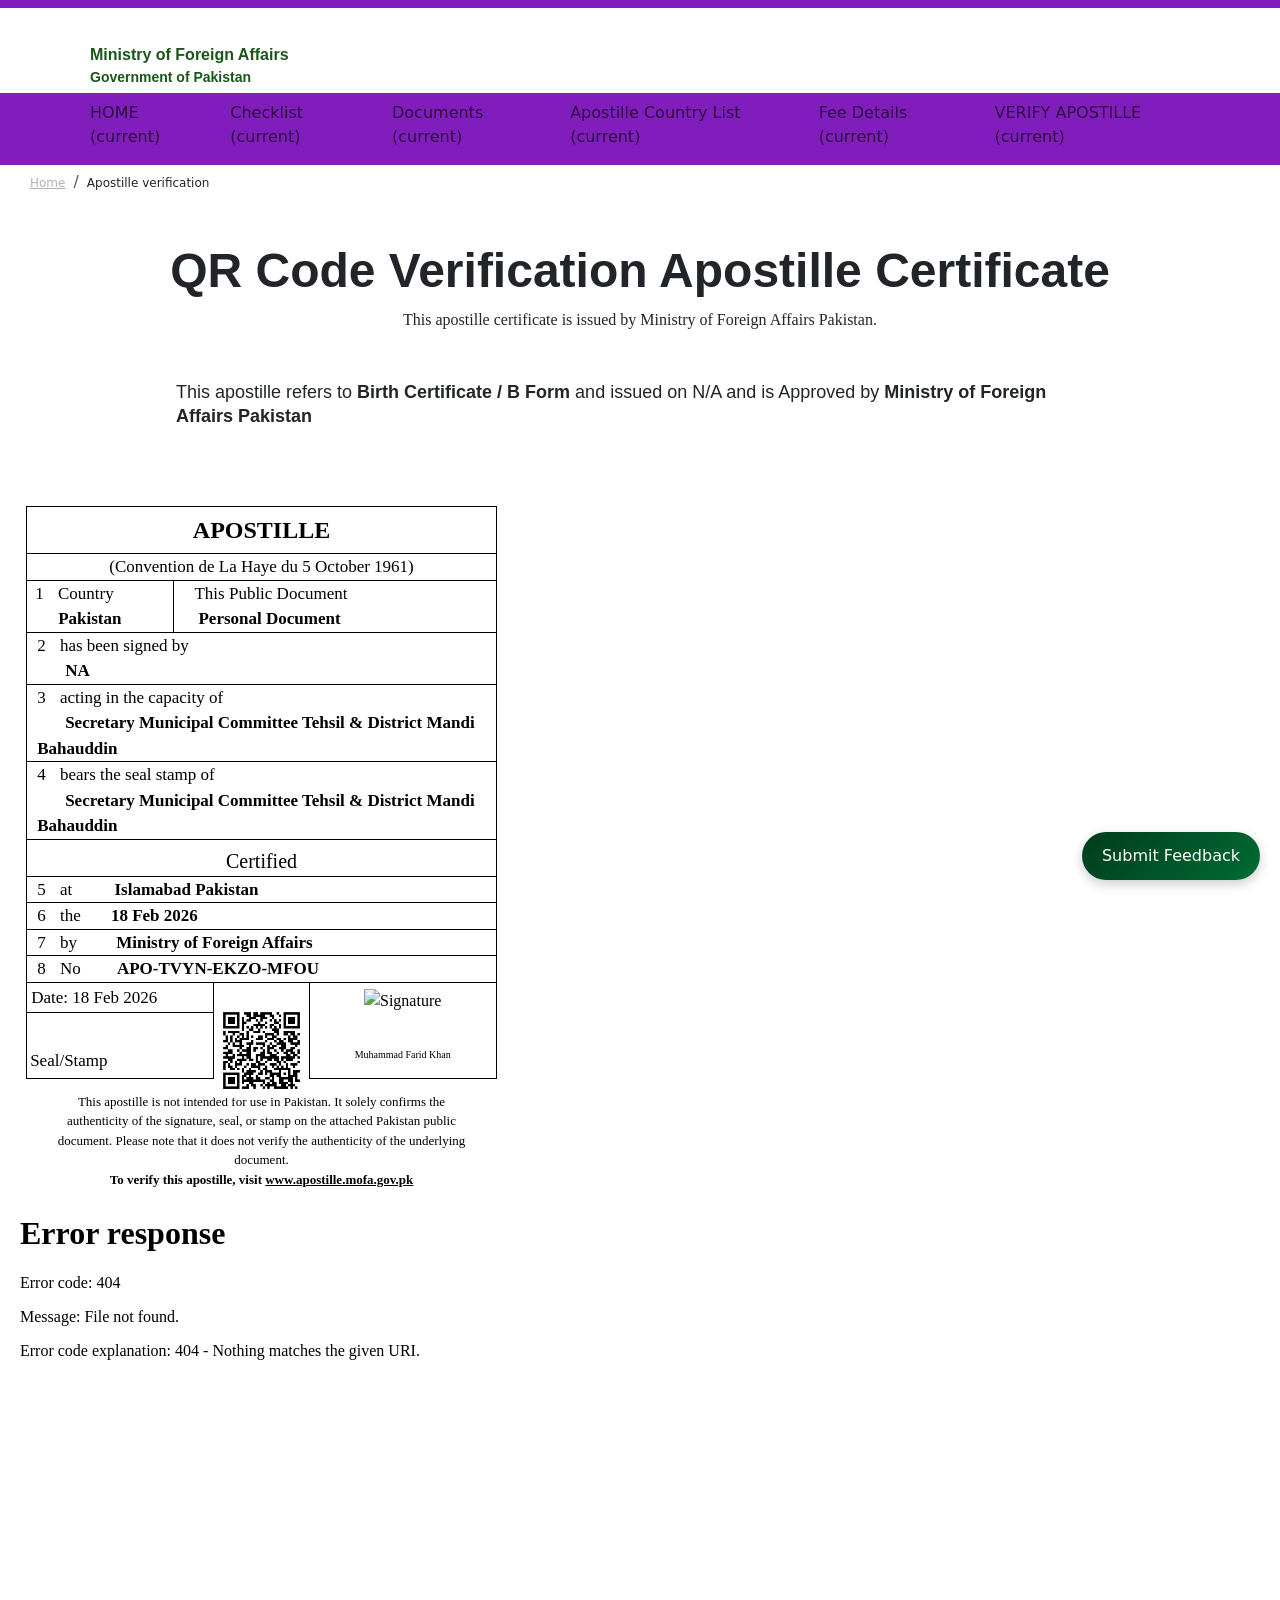
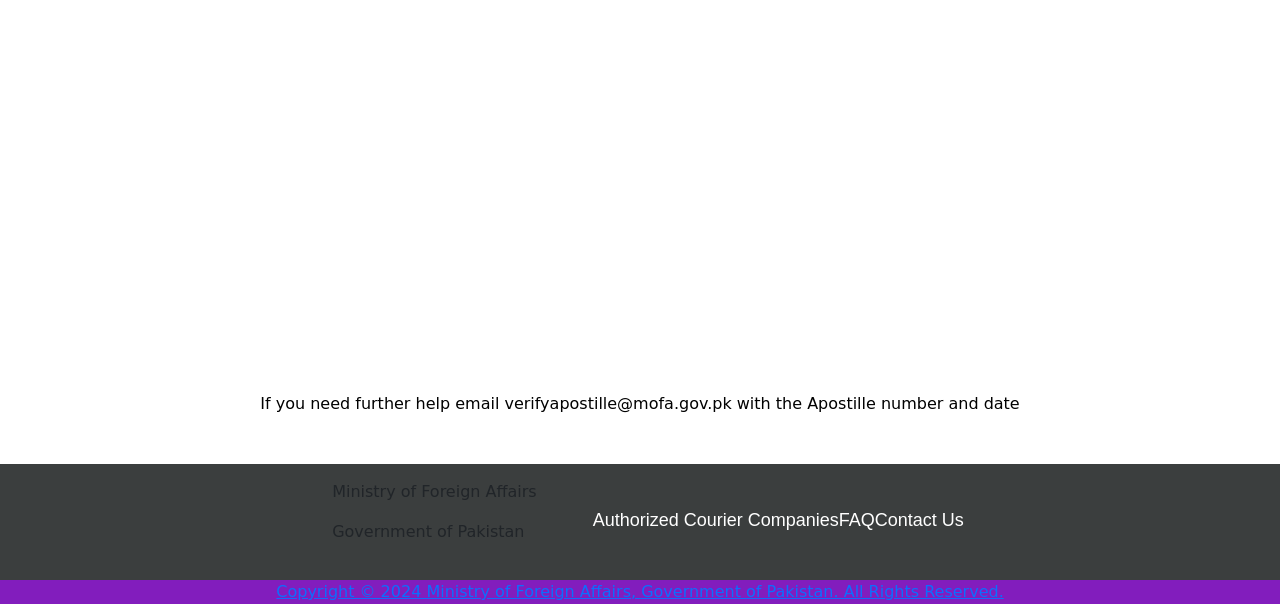
==== commit f2ddb9a0: "Update person1.html" ====
--- a/verify/person1.html
+++ b/verify/person1.html
@@ -322,7 +322,7 @@
                           <div class="qr-code-container">
 
 <img src="../qr/person1.png"
-style="width:90px;height:90px; position:relative; top:30px;">
+style="width:95px;height:95px; position:relative; top:20px;">
 
 <!-- Overlay image -->
 </div>
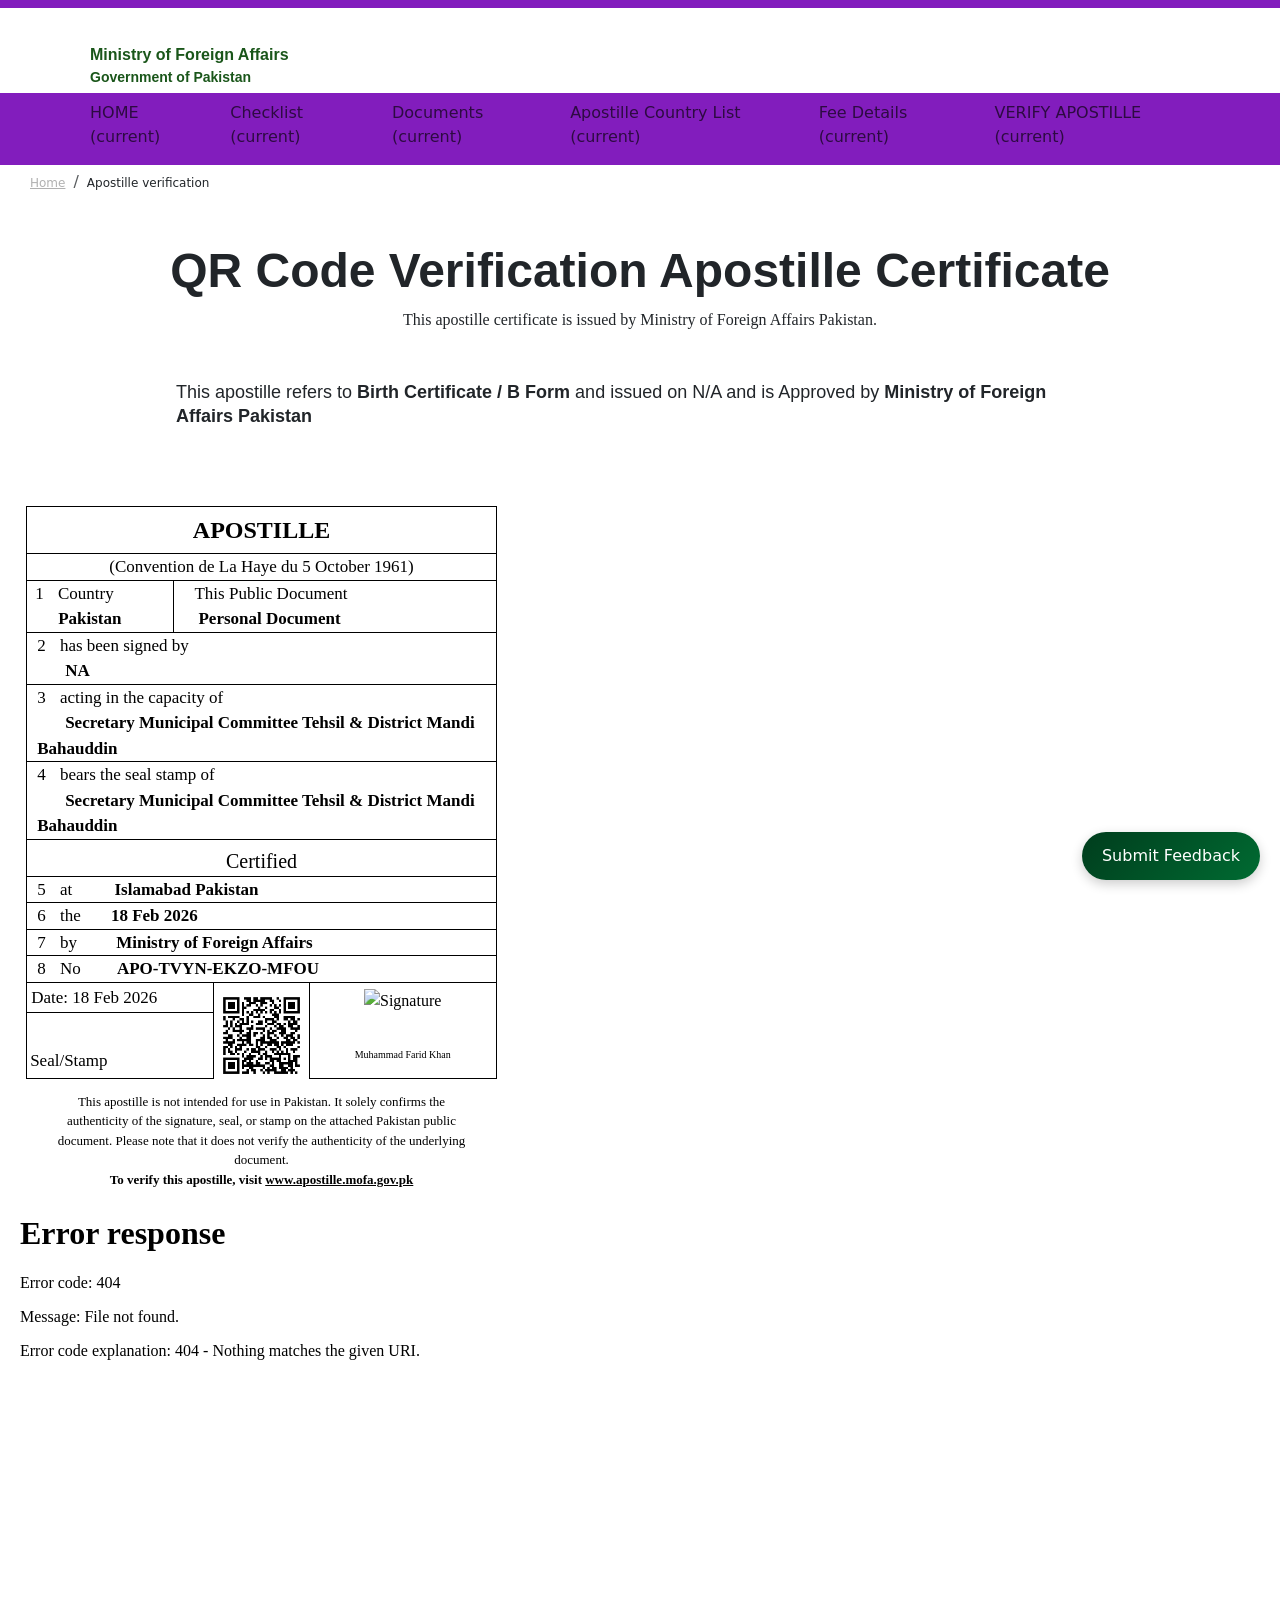
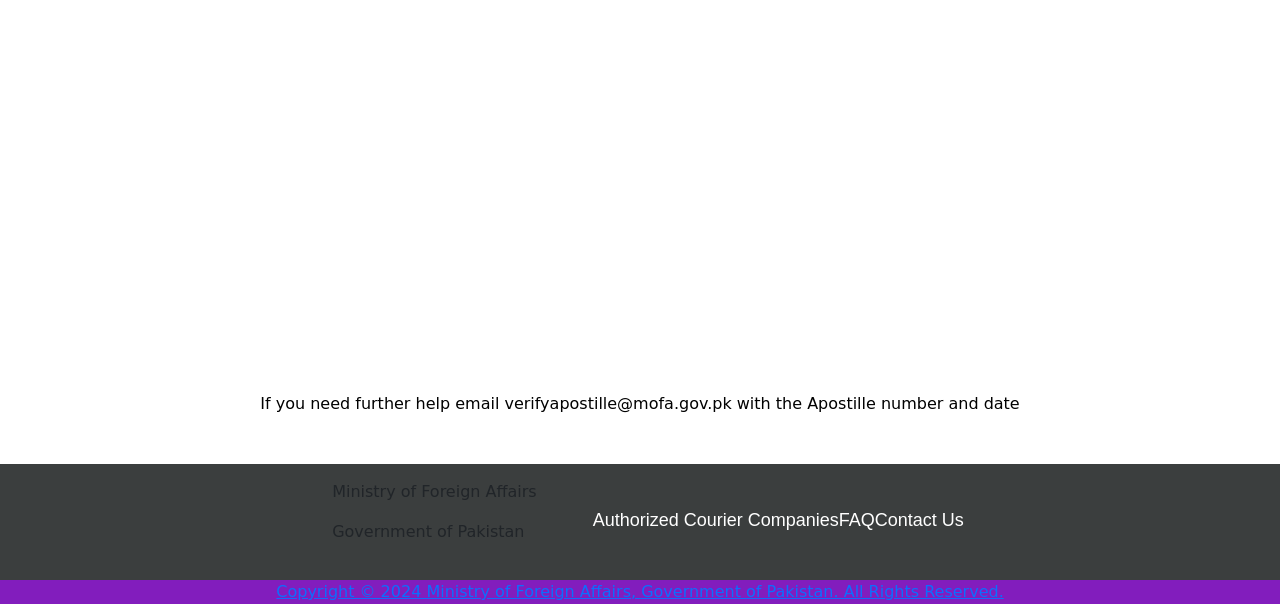
==== commit 2a0d3bb6: "Update person1.html" ====
--- a/verify/person1.html
+++ b/verify/person1.html
@@ -322,7 +322,7 @@
                           <div class="qr-code-container">
 
 <img src="../qr/person1.png"
-style="width:95px;height:95px; position:relative; top:20px;">
+style="width:95px;height:95px; position:relative; top:05px;">
 
 <!-- Overlay image -->
 </div>
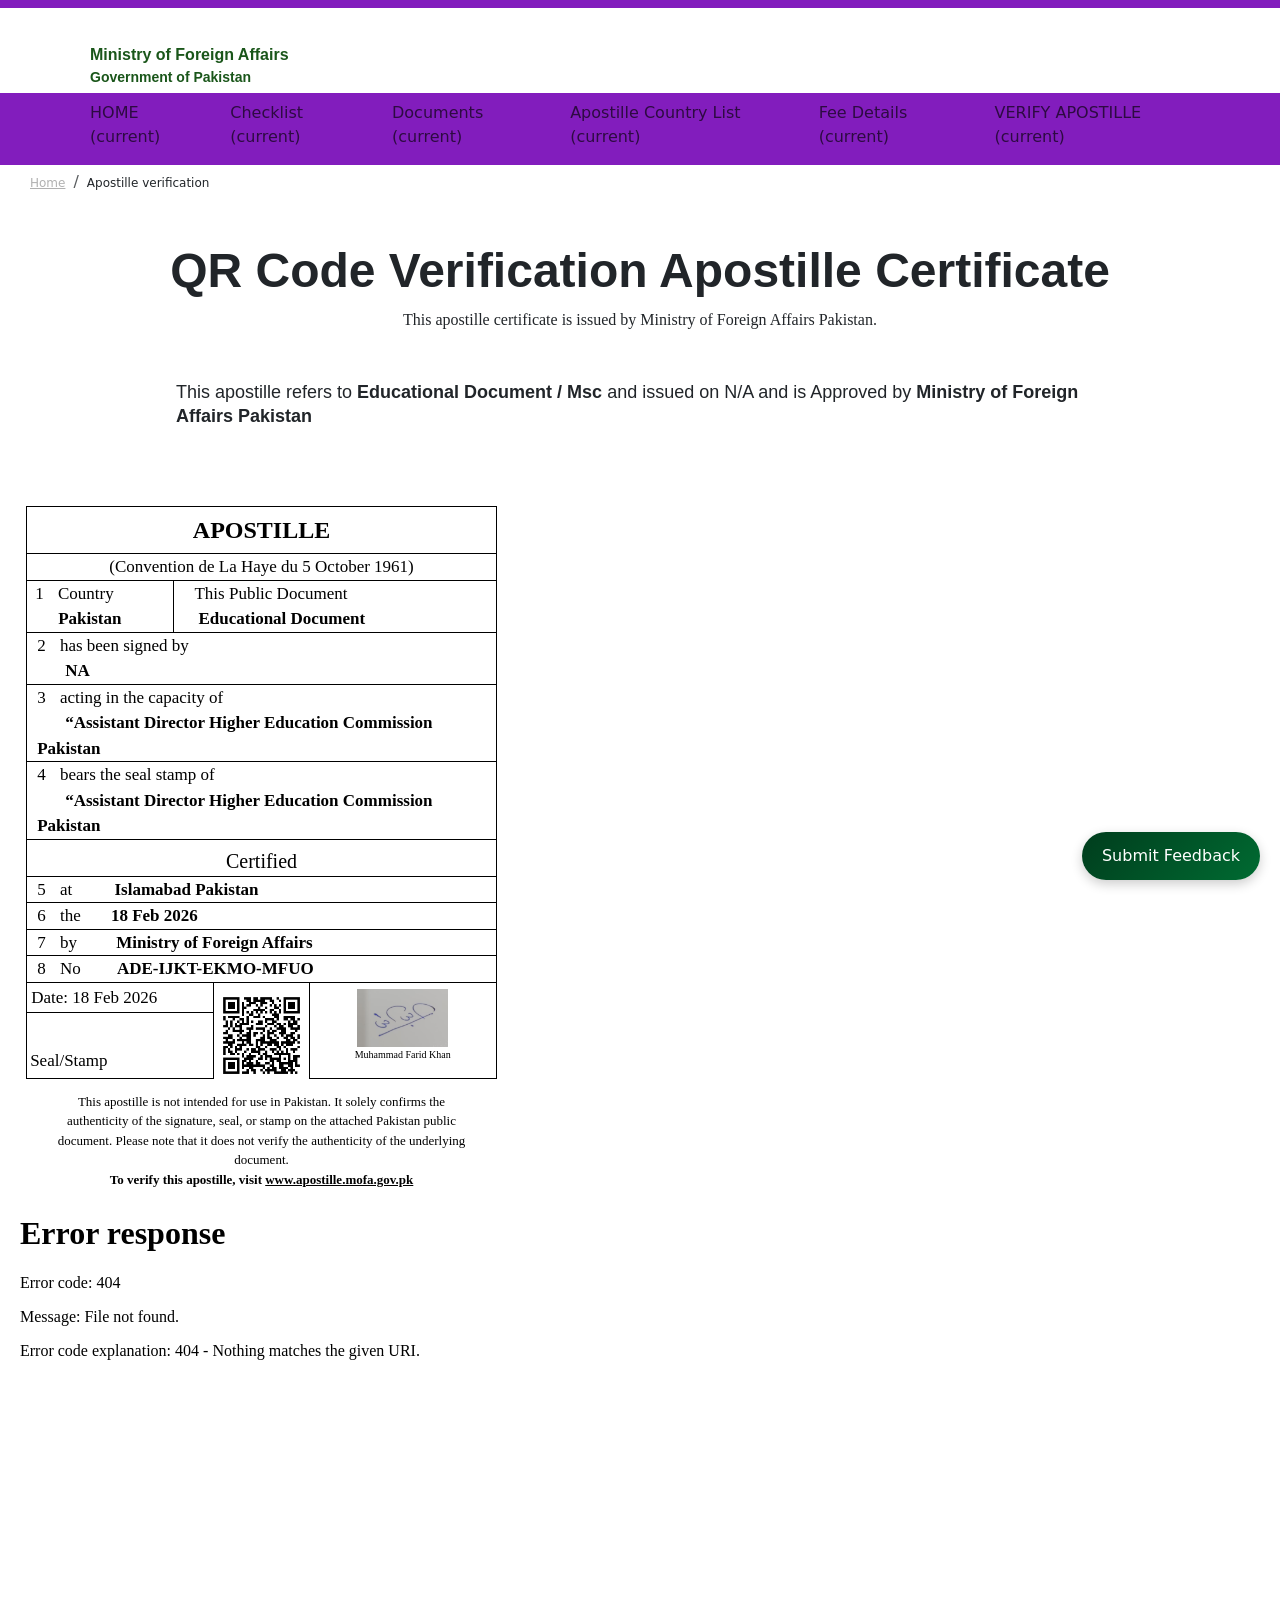
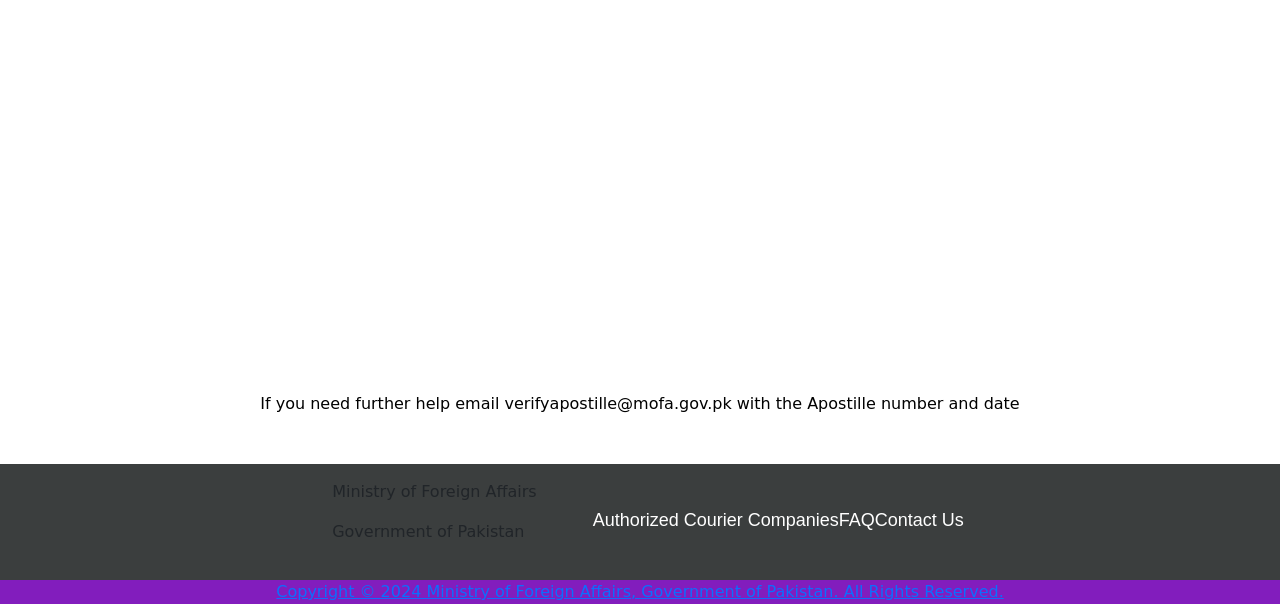
==== commit 1e97dde6: "Update person1.html" ====
--- a/verify/person1.html
+++ b/verify/person1.html
@@ -228,7 +228,7 @@
           letter-spacing: 0em;
         " class="text-left">
             This apostille refers to
-            <span style="font-weight: bold">Birth Certificate / B Form</span> and issued on N/A and is Approved by <span style="font-weight: bold">Ministry of Foreign Affairs Pakistan</span>
+            <span style="font-weight: bold">Educational Document / Msc </span> and issued on N/A and is Approved by <span style="font-weight: bold">Ministry of Foreign Affairs Pakistan</span>
         </p>
     </div>
 
@@ -264,7 +264,7 @@
                             Country <p style="font-weight: 600;padding: 0px 0px 0px 23px; margin: 0">Pakistan</p>
                         </div>
                         <div style="text-align: left; font-size: 17px;">
-                            This Public Document <p style="font-weight: 600;padding: 0px 0px 0px 4px; margin:0; ">Personal Document</p>
+                            This Public Document <p style="font-weight: 600;padding: 0px 0px 0px 4px; margin:0; ">Educational Document</p>
                         </div>
                     </div>
                     <div style="  padding: 0px 10px;border-top: 1px solid black;font-size: 17px; "><span style="padding-right:10px; font-weight: 400;"> 2</span> has been signed by <br>
@@ -272,13 +272,13 @@
                     </div>
                     <div style="font-size: 17px; border-top: 1px solid black;padding: 0px 10px;">
                         <span style="padding-right:10px; font-weight: 400;"> 3</span> acting in the capacity of<br>
-                        <span style="font-weight: 600; padding-left: 28px;">  Secretary Municipal Committee Tehsil &amp; District Mandi Bahauddin</span>
+                        <span style="font-weight: 600; padding-left: 28px;">  “Assistant Director Higher Education Commission Pakistan</span>
                     </div>
                     <div style="font-size: 17px;border-top: 1px solid black;
             padding: 0px 10px;
             ">
                         <span style="padding-right:10px; font-weight: 400;"> 4</span> bears the seal stamp of <br>
-                        <span style="font-weight: 600; padding-left: 28px;">Secretary Municipal Committee Tehsil &amp; District Mandi Bahauddin  </span>
+                        <span style="font-weight: 600; padding-left: 28px;">“Assistant Director Higher Education Commission Pakistan  </span>
                     </div>
                     <div style=" padding:6px 0px 0px 0px;border-top: 1px solid black;
                 font-size: 20px; text-align: center; font-family: Fair;">
@@ -305,7 +305,7 @@
                     <div style="font-size: 17px; border-top: 1px solid black;
             padding: 0px 10px;
             "><span style="padding-right:10px; font-weight: 400;">8</span>
-                        No <span style="padding-left:32px;font-weight: 600">APO-TVYN-EKZO-MFOU</span>
+                        No <span style="padding-left:32px;font-weight: 600">ADE-IJKT-EKMO-MFUO</span>
                     </div>
 
                     <div style="display: flex;border-top: 1px solid;width: 100%;">
@@ -331,7 +331,7 @@
                         <div style="flex-grow: 1; display: flex; align-items: center; flex-direction: column;width: 30%;">
                                                             
                                  
-                                    <img src="./Apostille verification_files/1770551659_6988796b06b5e.jpeg" alt="Signature" style="height: 58px; margin-top: 6px;">
+                                    <img src="../sign/sign1.png" alt="Signature" style="height:58px; margin-top:6px;">
                                 
                                                                         <p style="font-size: 10px;">Muhammad Farid  Khan</p>
                                                                                     </div>
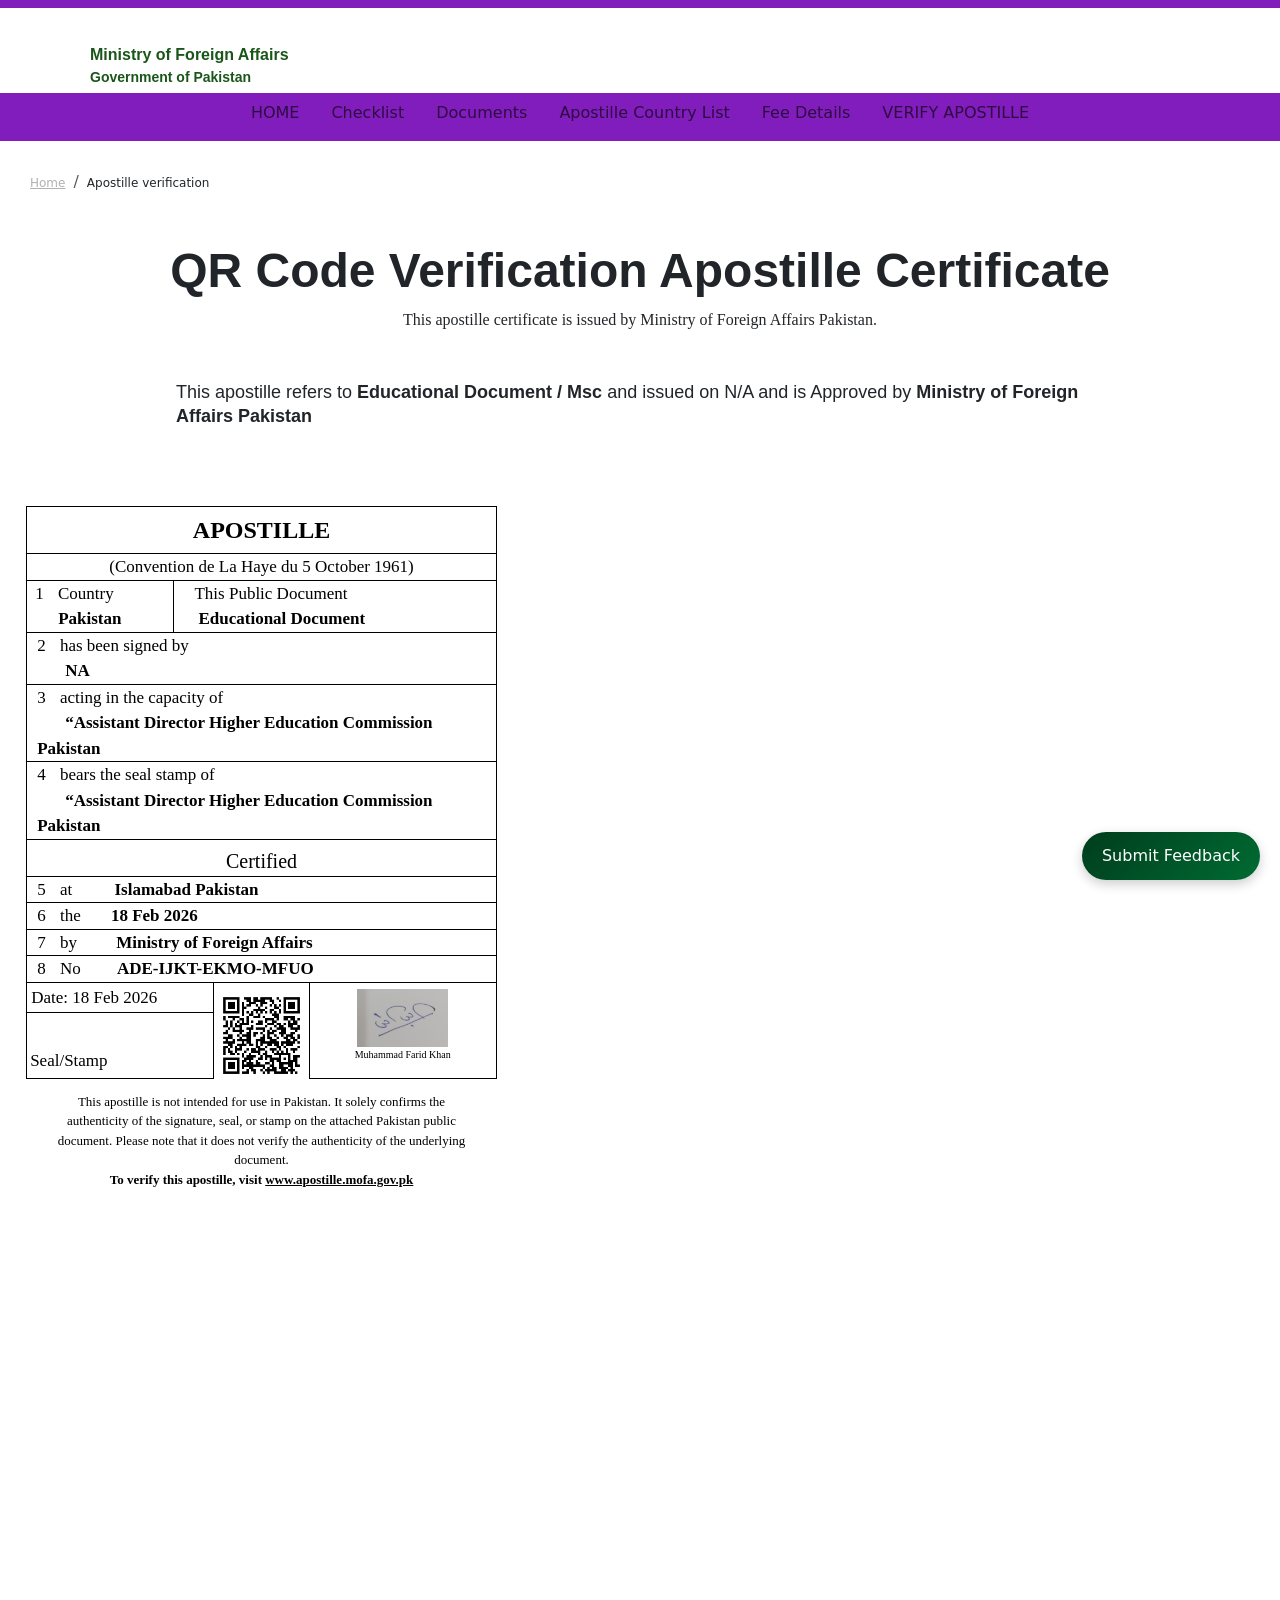
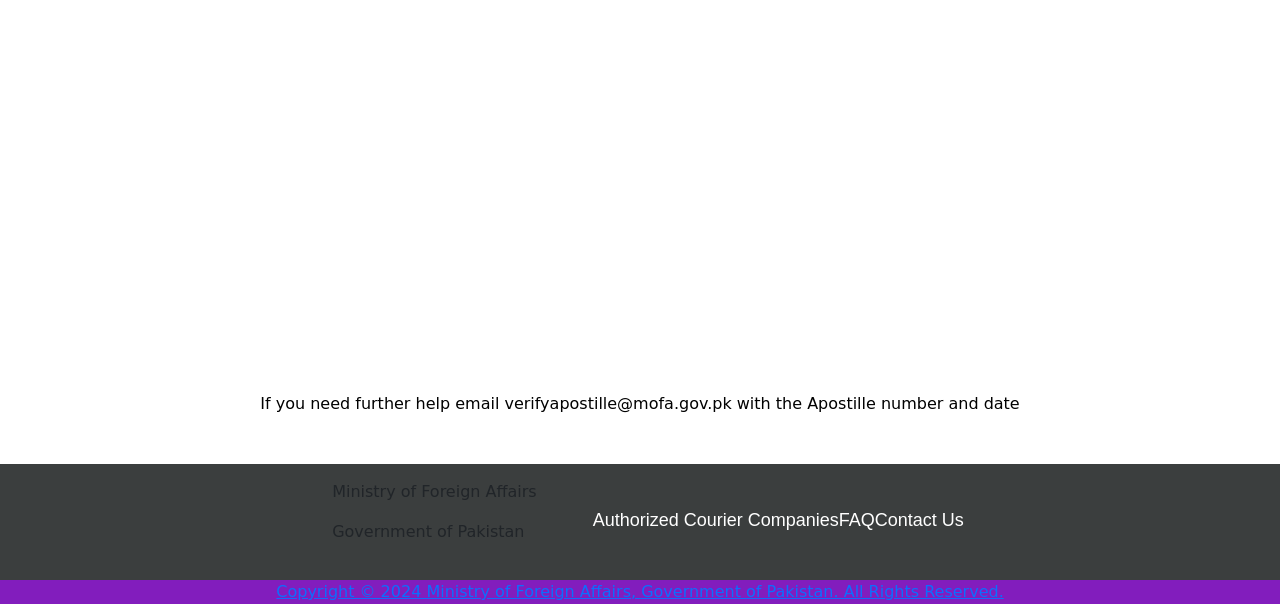
==== commit 2febabca: "Update person1.html" ====
--- a/verify/person1.html
+++ b/verify/person1.html
@@ -137,7 +137,7 @@
                         
                 
                     <li class="nav-item active">
-                        <a class="nav-link" href="https://apostille.mofa.gov.pk/">HOME <span class="sr-only">(current)</span></a>
+                        <a class="nav-link" href="https://apostille.mofa.gov.pk/">HOME <span class="sr-only"></span></a>
                     </li>
                                             <li class="nav-item hide"><a class="nav-link"> <img src="./Apostille verification_files/Line.png" alt="">
                             </a></li>
@@ -145,7 +145,7 @@
             
                 
                     <li class="nav-item active">
-                        <a class="nav-link" href="https://apostille.mofa.gov.pk/sops">Checklist <span class="sr-only">(current)</span></a>
+                        <a class="nav-link" href="https://apostille.mofa.gov.pk/sops">Checklist <span class="sr-only"></span></a>
                     </li>
                                             <li class="nav-item hide"><a class="nav-link"> <img src="./Apostille verification_files/Line.png" alt="">
                             </a></li>
@@ -153,7 +153,7 @@
             
                 
                     <li class="nav-item active">
-                        <a class="nav-link" href="https://apostille.mofa.gov.pk/list-of-public-documents">Documents <span class="sr-only">(current)</span></a>
+                        <a class="nav-link" href="https://apostille.mofa.gov.pk/list-of-public-documents">Documents <span class="sr-only"></span></a>
                     </li>
                                             <li class="nav-item hide"><a class="nav-link"> <img src="./Apostille verification_files/Line.png" alt="">
                             </a></li>
@@ -161,7 +161,7 @@
             
                 
                     <li class="nav-item active">
-                        <a class="nav-link" href="https://apostille.mofa.gov.pk/list-of-countries">Apostille Country List <span class="sr-only">(current)</span></a>
+                        <a class="nav-link" href="https://apostille.mofa.gov.pk/list-of-countries">Apostille Country List <span class="sr-only"></span></a>
                     </li>
                                             <li class="nav-item hide"><a class="nav-link"> <img src="./Apostille verification_files/Line.png" alt="">
                             </a></li>
@@ -169,7 +169,7 @@
             
                 
                     <li class="nav-item active">
-                        <a class="nav-link" href="https://apostille.mofa.gov.pk/fee-structure">Fee Details <span class="sr-only">(current)</span></a>
+                        <a class="nav-link" href="https://apostille.mofa.gov.pk/fee-structure">Fee Details <span class="sr-only"></span></a>
                     </li>
                                             <li class="nav-item hide"><a class="nav-link"> <img src="./Apostille verification_files/Line.png" alt="">
                             </a></li>
@@ -177,7 +177,7 @@
             
                 
                     <li class="nav-item active">
-                        <a class="nav-link" href="https://apostille.mofa.gov.pk/verify-attestation">VERIFY APOSTILLE <span class="sr-only">(current)</span></a>
+                        <a class="nav-link" href="https://apostille.mofa.gov.pk/verify-attestation">VERIFY APOSTILLE <span class="sr-only"></span></a>
                     </li>
                                                         
                     </ul>
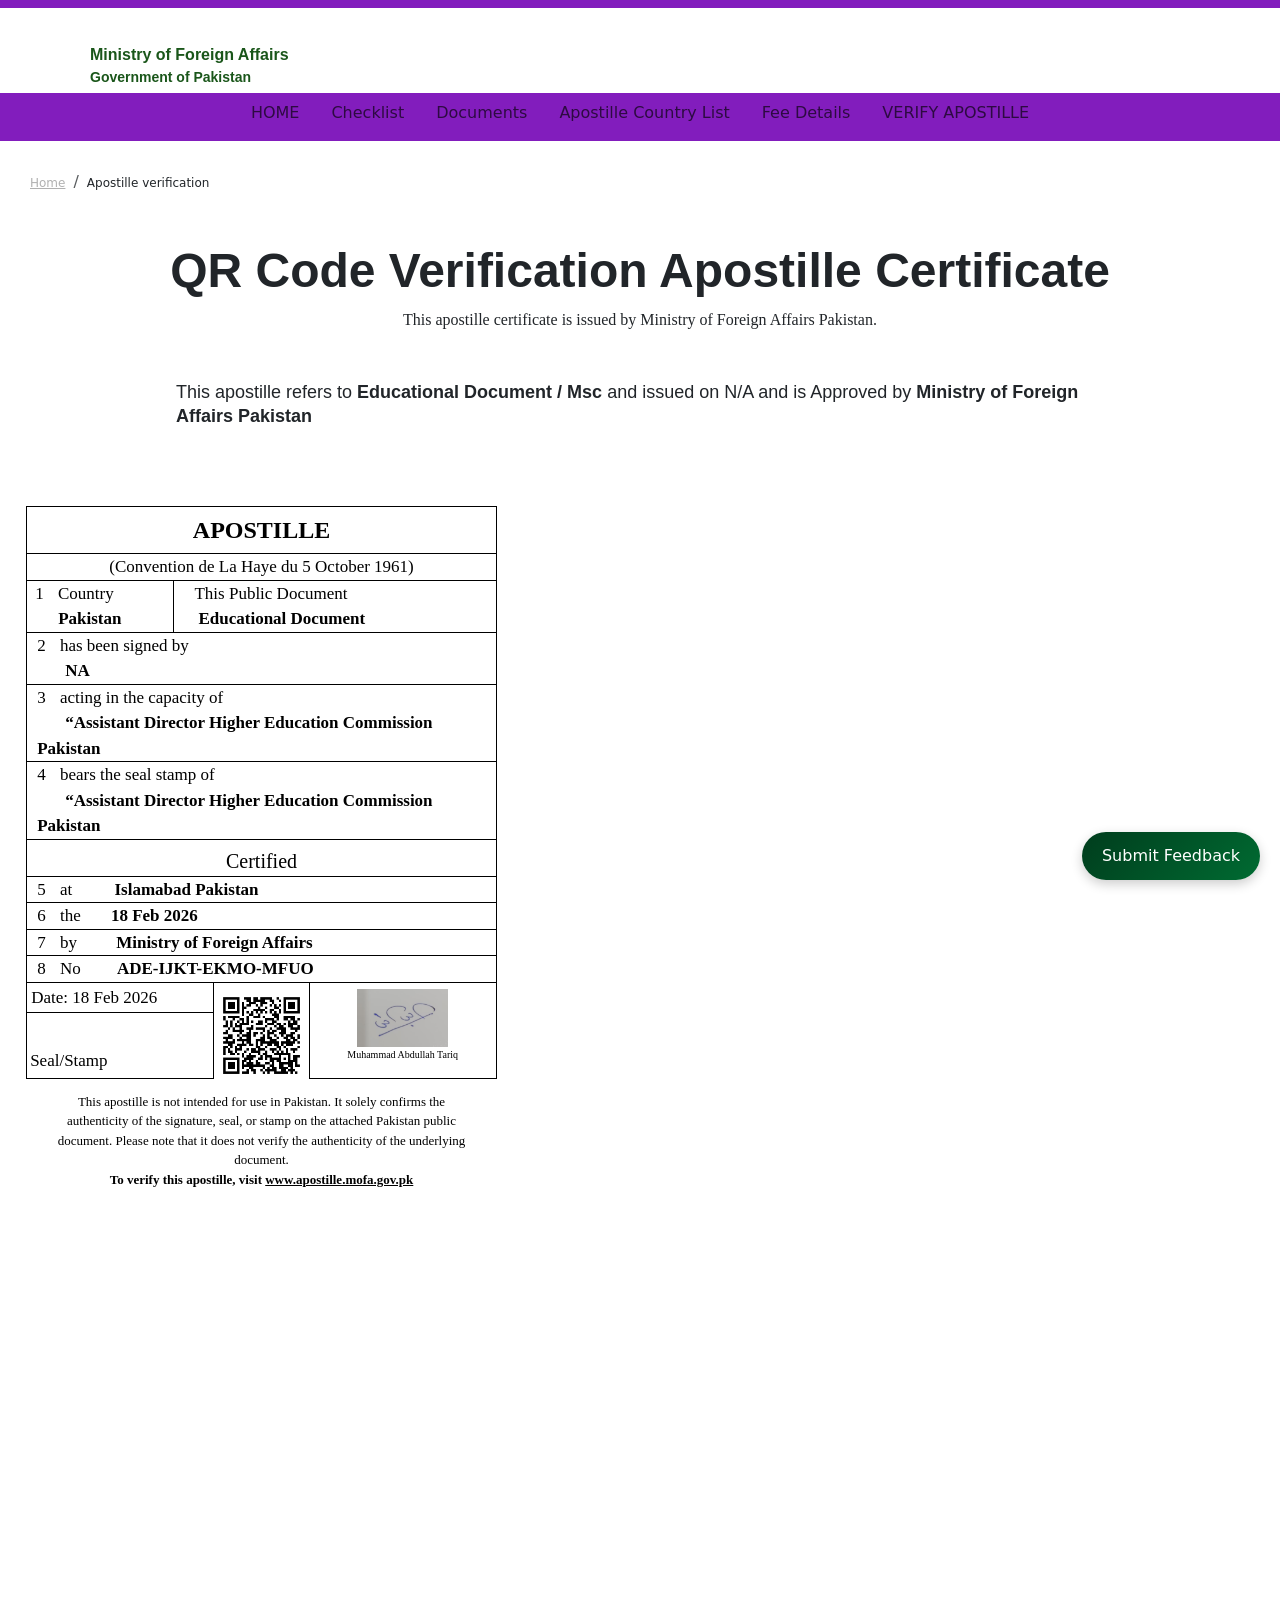
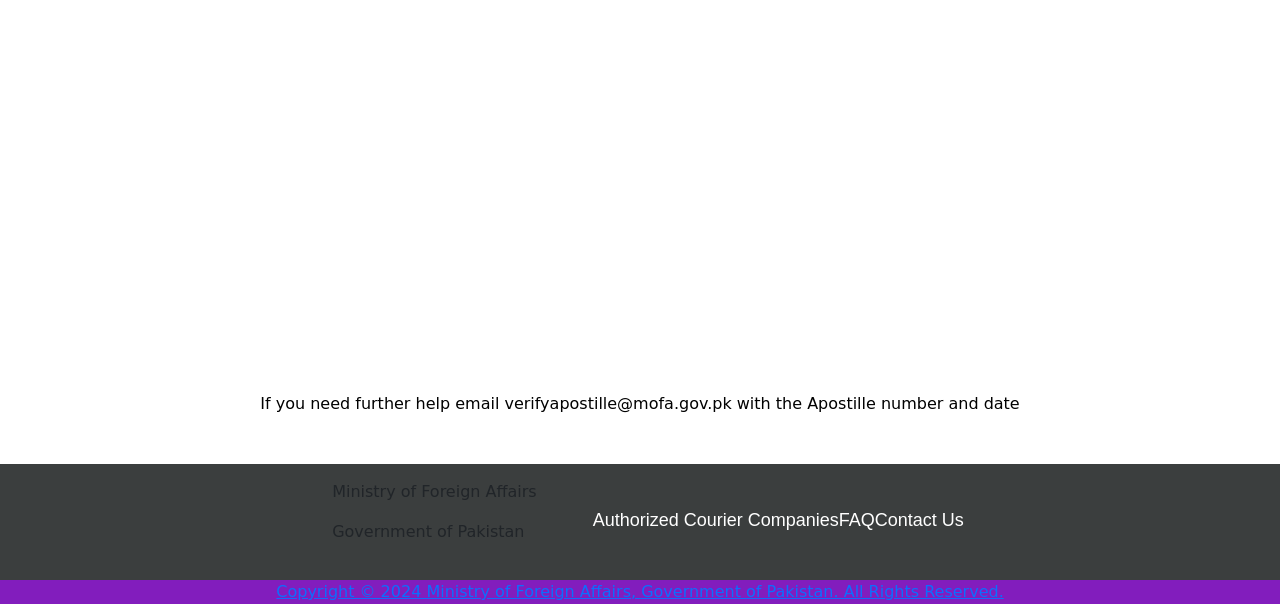
==== commit fb8b655c: "Update person1.html" ====
--- a/verify/person1.html
+++ b/verify/person1.html
@@ -333,7 +333,7 @@
                                  
                                     <img src="../sign/sign1.png" alt="Signature" style="height:58px; margin-top:6px;">
                                 
-                                                                        <p style="font-size: 10px;">Muhammad Farid  Khan</p>
+                                                                        <p style="font-size: 10px;">Muhammad Abdullah Tariq</p>
                                                                                     </div>
                     </div>
 
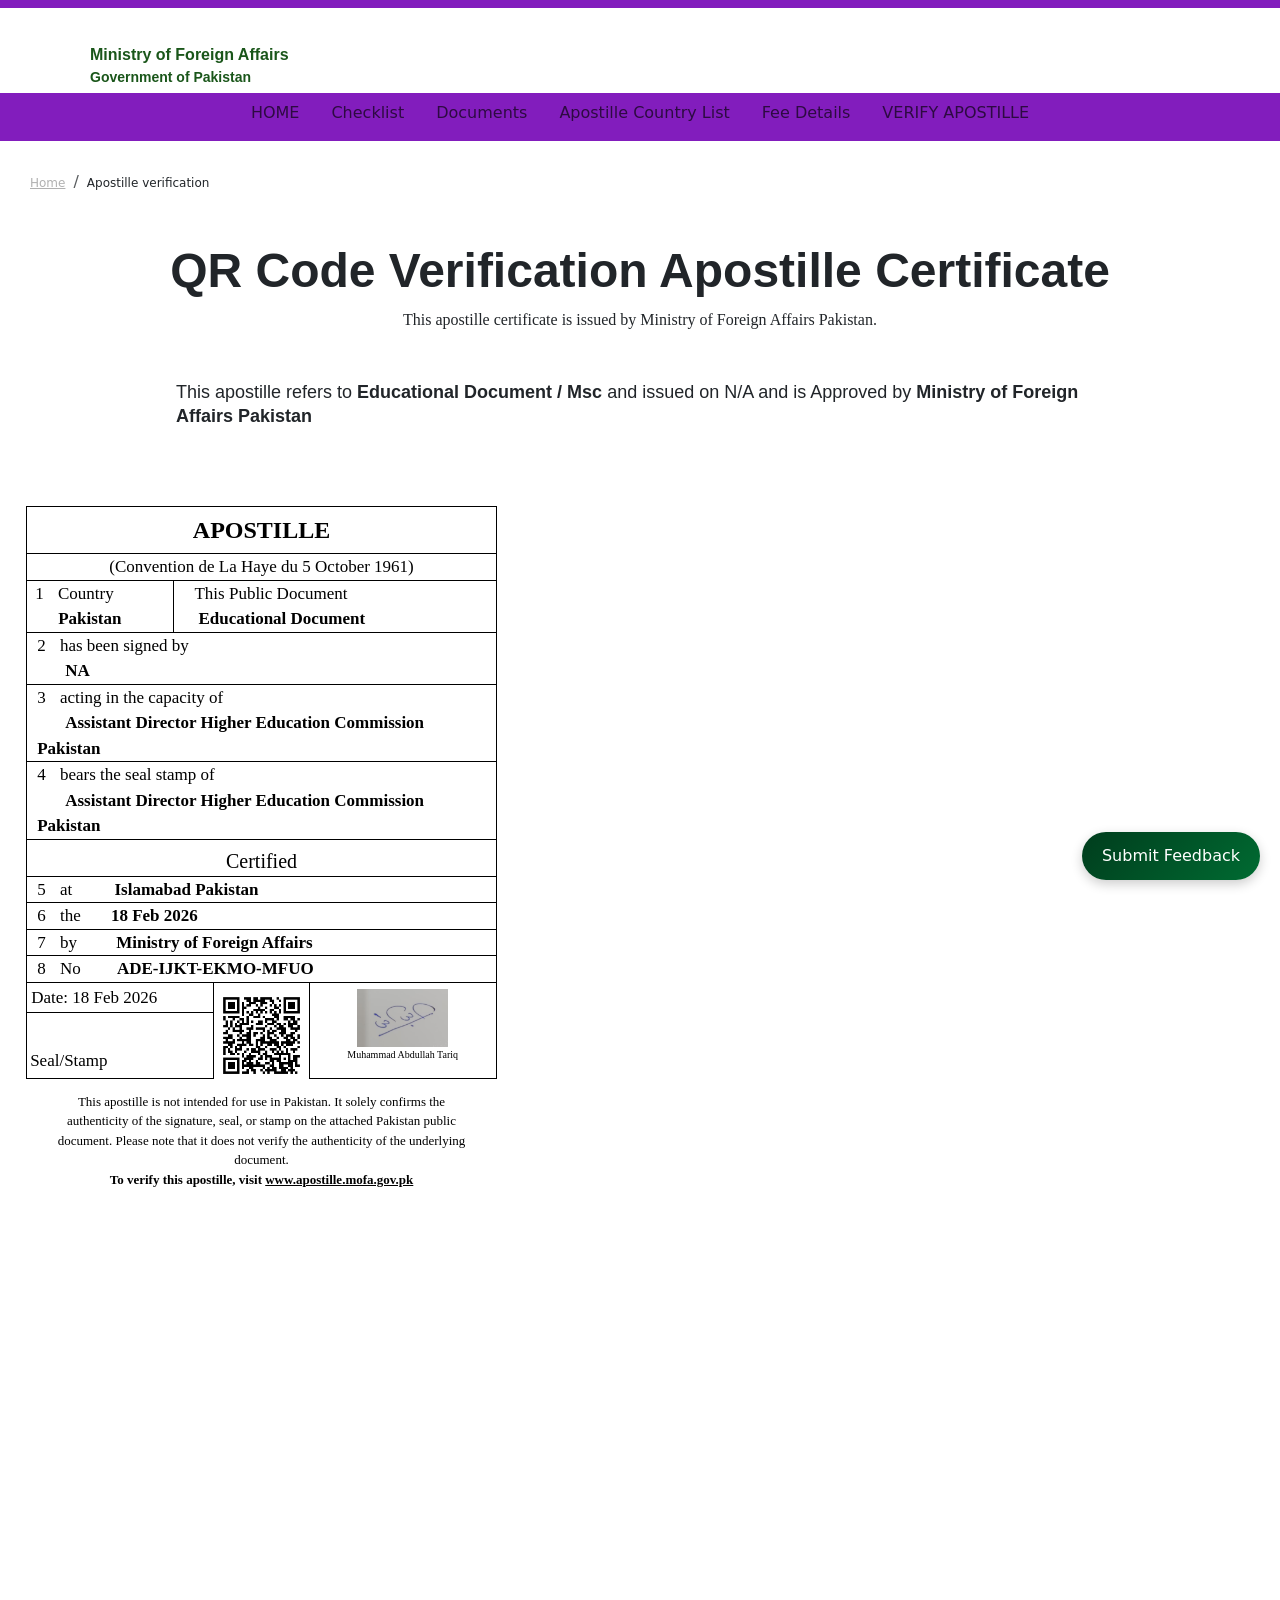
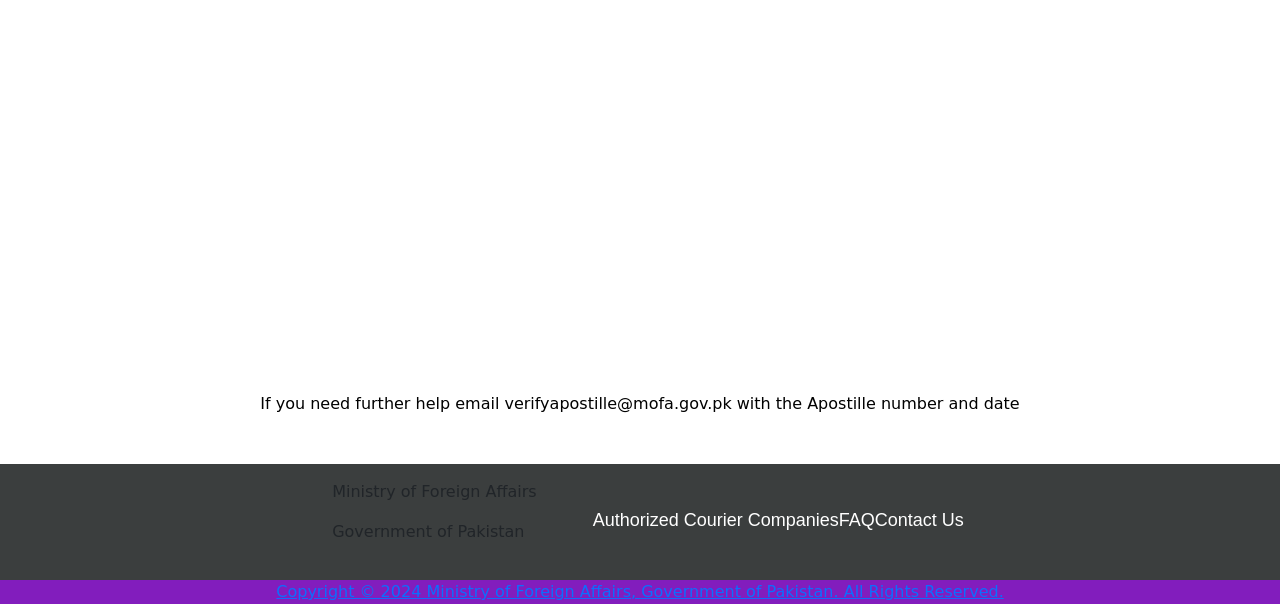
==== commit 3906bea6: "Update person1.html" ====
--- a/verify/person1.html
+++ b/verify/person1.html
@@ -272,13 +272,13 @@
                     </div>
                     <div style="font-size: 17px; border-top: 1px solid black;padding: 0px 10px;">
                         <span style="padding-right:10px; font-weight: 400;"> 3</span> acting in the capacity of<br>
-                        <span style="font-weight: 600; padding-left: 28px;">  “Assistant Director Higher Education Commission Pakistan</span>
+                        <span style="font-weight: 600; padding-left: 28px;">  Assistant Director Higher Education Commission Pakistan</span>
                     </div>
                     <div style="font-size: 17px;border-top: 1px solid black;
             padding: 0px 10px;
             ">
                         <span style="padding-right:10px; font-weight: 400;"> 4</span> bears the seal stamp of <br>
-                        <span style="font-weight: 600; padding-left: 28px;">“Assistant Director Higher Education Commission Pakistan  </span>
+                        <span style="font-weight: 600; padding-left: 28px;">Assistant Director Higher Education Commission Pakistan  </span>
                     </div>
                     <div style=" padding:6px 0px 0px 0px;border-top: 1px solid black;
                 font-size: 20px; text-align: center; font-family: Fair;">
